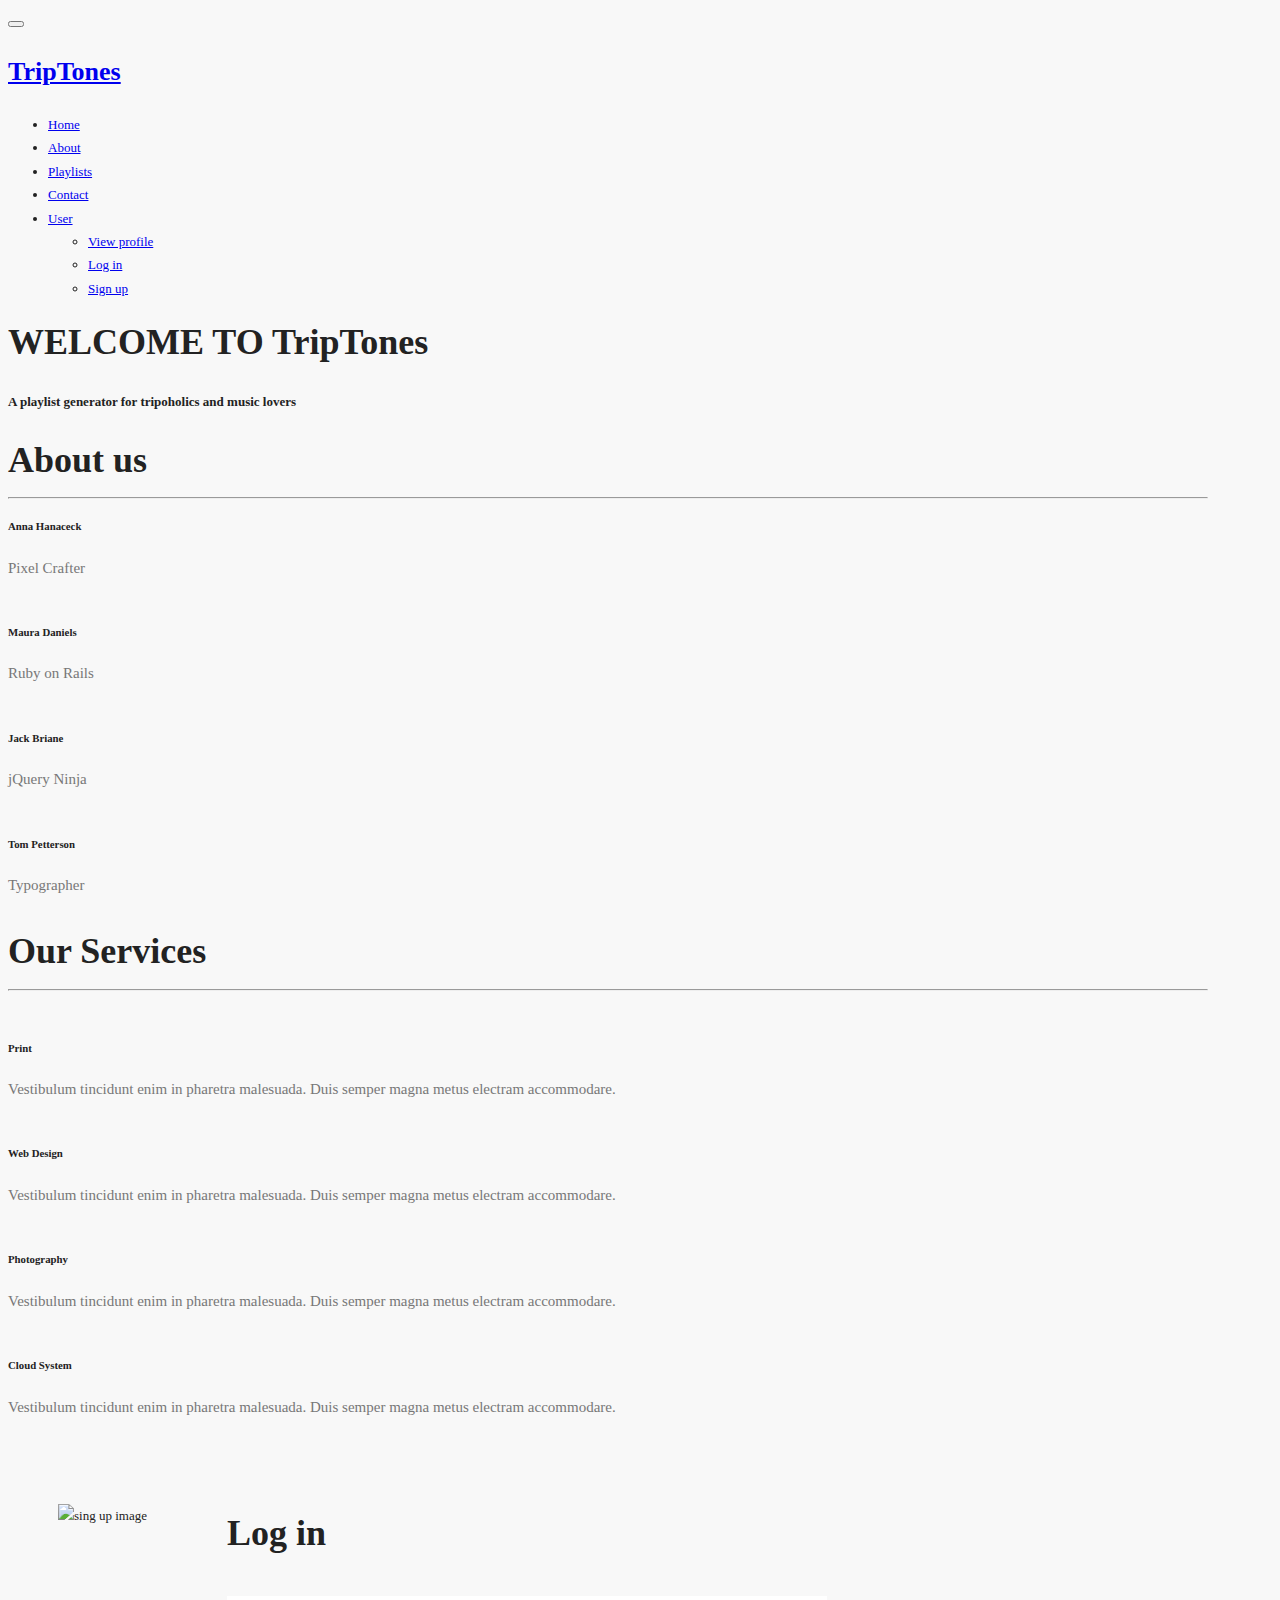
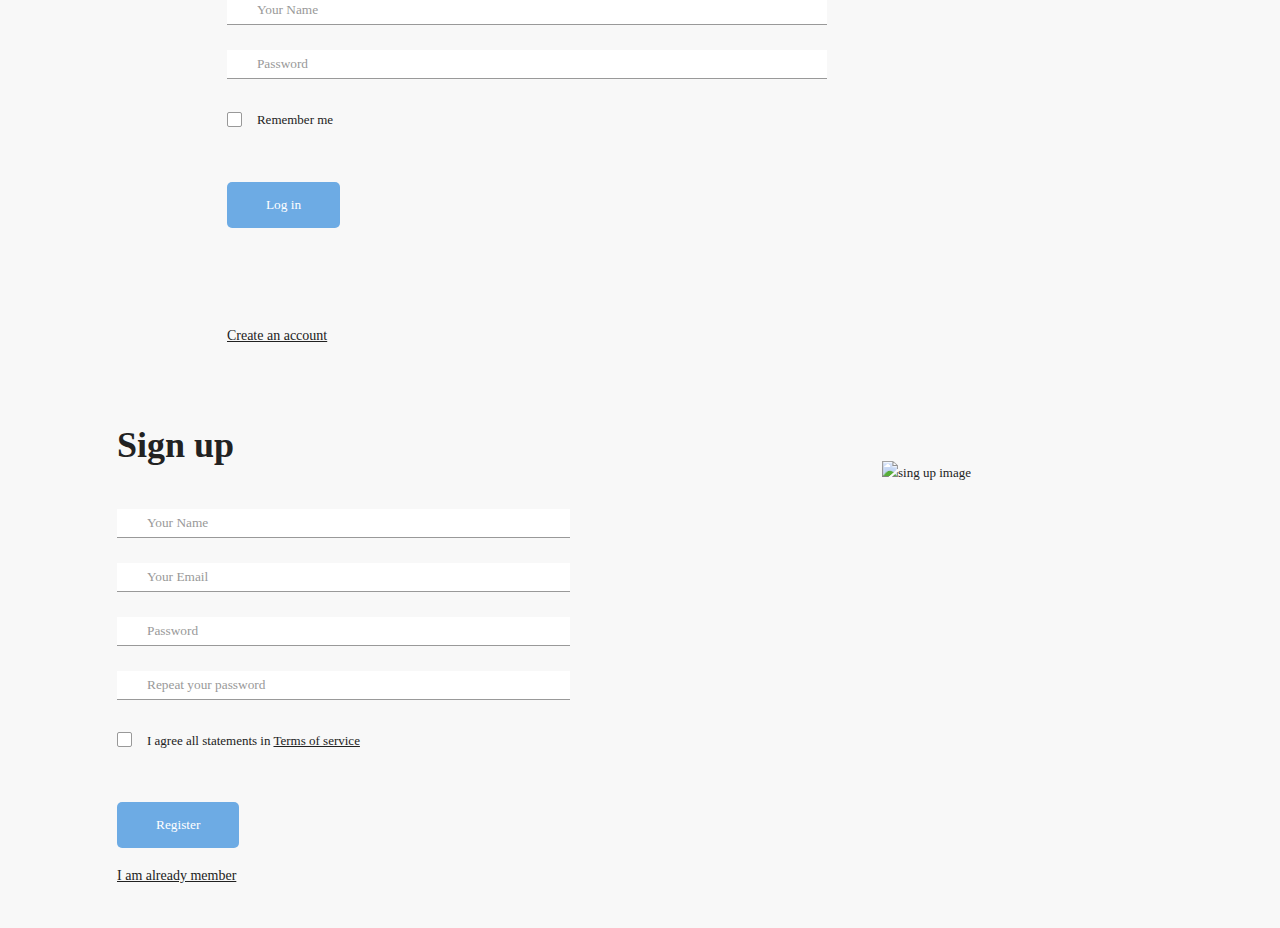
==== playlistgenerator/src/main/resources/static/index.html @ 73edf02d "Login & Sign Up front end added" ====
<!DOCTYPE html>
<html lang="en">

<head>
  <meta charset="utf-8">
  <meta name="viewport" content="width=device-width, initial-scale=1.0">
  <meta name="description" content="">
  <meta name="author" content="">

  <title>~ TripTones - the soundtrack of your trip ~</title>

  <!-- Bootstrap Core CSS -->
  <link href="css/bootstrap.min.css" rel="stylesheet" type="text/css">

  <!-- Fonts -->
  <link href="font-awesome/css/font-awesome.min.css" rel="stylesheet" type="text/css">
  <link href="css/animate.css" rel="stylesheet" />
  <!-- Squad theme CSS -->
  <link href="css/style.css" rel="stylesheet">
  <link rel="stylesheet" href="css/styleLI.css">
  <link href="color/default.css" rel="stylesheet">

  <!-- =======================================================
    Theme Name: Squadfree
    Theme URL: https://bootstrapmade.com/squadfree-free-bootstrap-template-creative/
    Author: BootstrapMade
    Author URL: https://bootstrapmade.com
  ======================================================= -->

</head>

<body id="page-top" data-spy="scroll" data-target=".navbar-custom">
  <!-- Preloader -->
  <div id="preloader">
    <div id="load"></div>
  </div>

  <nav class="navbar navbar-custom navbar-fixed-top" role="navigation">
    <div class="container">
      <div class="navbar-header page-scroll">
        <button type="button" class="navbar-toggle" data-toggle="collapse" data-target=".navbar-main-collapse">
                    <i class="fa fa-bars"></i>
                </button>
         <a class="navbar-brand" href="index.html">
          <h1>TripTones</h1>
        </a>
      </div>

      <!-- Collect the nav links, forms, and other content for toggling -->
      <div class="collapse navbar-collapse navbar-right navbar-main-collapse">
        <ul class="nav navbar-nav">
          <li class="active"><a href="#intro">Home</a></li>
          <li><a href="#about">About</a></li>
          <li><a href="#service">Playlists</a></li>
          <li><a href="#contact">Contact</a></li>
          <li class="dropdown">
            <a href="#" class="dropdown-toggle" data-toggle="dropdown">User <b class="caret"></b></a>
            <ul class="dropdown-menu">
              <li><a href="#profile">View profile</a></li>
              <li><a href="#login">Log in</a></li>
              <li><a href="#signup">Sign up</a></li>
            </ul>
          </li>
        </ul>
      </div>
      <!-- /.navbar-collapse -->
    </div>
    <!-- /.container -->
  </nav>

  <!-- Section: intro -->
  <section id="intro" class="intro">

    <div class="slogan">
      <h2>WELCOME TO <span class="text_color">TripTones</span> </h2>
      <h4>A playlist generator for tripoholics and music lovers</h4>
    </div>
    <div class="page-scroll">
      <a href="#service" class="btn btn-circle">
				<i class="fa fa-angle-double-down animated"></i>
			</a>
    </div>
  </section>
  <!-- /Section: intro -->

  <!-- Section: about -->
  <section id="about" class="home-section text-center">
    <div class="heading-about">
      <div class="container">
        <div class="row">
          <div class="col-lg-8 col-lg-offset-2">
            <div class="wow bounceInDown" data-wow-delay="0.4s">
              <div class="section-heading">
                <h2>About us</h2>
                <i class="fa fa-2x fa-angle-down"></i>

              </div>
            </div>
          </div>
        </div>
      </div>
    </div>
    <div class="container">

      <div class="row">
        <div class="col-lg-2 col-lg-offset-5">
          <hr class="marginbot-50">
        </div>
      </div>
      <div class="row">
        <div class="col-md-3">
          <div class="wow bounceInUp" data-wow-delay="0.2s">
            <div class="team boxed-grey">
              <div class="inner">
                <h5>Anna Hanaceck</h5>
                <p class="subtitle">Pixel Crafter</p>
                <div class="avatar"><img src="img/team/1.jpg" alt="" class="img-responsive img-circle" /></div>
              </div>
            </div>
          </div>
        </div>
        <div class="col-md-3">
          <div class="wow bounceInUp" data-wow-delay="0.5s">
            <div class="team boxed-grey">
              <div class="inner">
                <h5>Maura Daniels</h5>
                <p class="subtitle">Ruby on Rails</p>
                <div class="avatar"><img src="img/team/2.jpg" alt="" class="img-responsive img-circle" /></div>

              </div>
            </div>
          </div>
        </div>
        <div class="col-md-3">
          <div class="wow bounceInUp" data-wow-delay="0.8s">
            <div class="team boxed-grey">
              <div class="inner">
                <h5>Jack Briane</h5>
                <p class="subtitle">jQuery Ninja</p>
                <div class="avatar"><img src="img/team/3.jpg" alt="" class="img-responsive img-circle" /></div>

              </div>
            </div>
          </div>
        </div>
        <div class="col-md-3">
          <div class="wow bounceInUp" data-wow-delay="1s">
            <div class="team boxed-grey">
              <div class="inner">
                <h5>Tom Petterson</h5>
                <p class="subtitle">Typographer</p>
                <div class="avatar"><img src="img/team/4.jpg" alt="" class="img-responsive img-circle" /></div>

              </div>
            </div>
          </div>
        </div>
      </div>
    </div>
  </section>
  <!-- /Section: about -->


  <!-- Section: services -->
  <section id="service" class="home-section text-center bg-gray">

    <div class="heading-about">
      <div class="container">
        <div class="row">
          <div class="col-lg-8 col-lg-offset-2">
            <div class="wow bounceInDown" data-wow-delay="0.4s">
              <div class="section-heading">
                <h2>Our Services</h2>
                <i class="fa fa-2x fa-angle-down"></i>

              </div>
            </div>
          </div>
        </div>
      </div>
    </div>
    <div class="container">
      <div class="row">
        <div class="col-lg-2 col-lg-offset-5">
          <hr class="marginbot-50">
        </div>
      </div>
      <div class="row">
        <div class="col-md-3">
          <div class="wow fadeInLeft" data-wow-delay="0.2s">
            <div class="service-box">
              <div class="service-icon">
                <img src="img/icons/service-icon-1.png" alt="" />
              </div>
              <div class="service-desc">
                <h5>Print</h5>
                <p>Vestibulum tincidunt enim in pharetra malesuada. Duis semper magna metus electram accommodare.</p>
              </div>
            </div>
          </div>
        </div>
        <div class="col-md-3">
          <div class="wow fadeInUp" data-wow-delay="0.2s">
            <div class="service-box">
              <div class="service-icon">
                <img src="img/icons/service-icon-2.png" alt="" />
              </div>
              <div class="service-desc">
                <h5>Web Design</h5>
                <p>Vestibulum tincidunt enim in pharetra malesuada. Duis semper magna metus electram accommodare.</p>
              </div>
            </div>
          </div>
        </div>
        <div class="col-md-3">
          <div class="wow fadeInUp" data-wow-delay="0.2s">
            <div class="service-box">
              <div class="service-icon">
                <img src="img/icons/service-icon-3.png" alt="" />
              </div>
              <div class="service-desc">
                <h5>Photography</h5>
                <p>Vestibulum tincidunt enim in pharetra malesuada. Duis semper magna metus electram accommodare.</p>
              </div>
            </div>
          </div>
        </div>
        <div class="col-md-3">
          <div class="wow fadeInRight" data-wow-delay="0.2s">
            <div class="service-box">
              <div class="service-icon">
                <img src="img/icons/service-icon-4.png" alt="" />
              </div>
              <div class="service-desc">
                <h5>Cloud System</h5>
                <p>Vestibulum tincidunt enim in pharetra malesuada. Duis semper magna metus electram accommodare.</p>
              </div>
            </div>
          </div>
        </div>
      </div>
    </div>
  </section>
  <!-- /Section: services -->


  <!-- Login  Form -->
  <section id="login" class="login">
    <div class="container">
      <div class="signin-content">
        <div class="signin_image">
          <figure><img class="margin-image" src="img/signin_image.jpg" alt="sing up image"></figure>
        </div>

        <div class="signin-form">
          <h2 class="form-title">Log in</h2>
          <form method="POST" class="register-form" id="login-form">
            <div class="form-group">
              <label for="your_name"><i class="zmdi zmdi-account material-icons-name"></i></label>
              <input type="text" name="your_name" id="your_name" placeholder="Your Name"/>
            </div>
            <div class="form-group">
              <label for="your_pass"><i class="zmdi zmdi-lock"></i></label>
              <input type="password" name="your_pass" id="your_pass" placeholder="Password"/>
            </div>
            <div class="form-group">
              <input type="checkbox" name="remember-me" id="remember-me" class="agree-term" />
              <label for="remember-me" class="label-agree-term"><span><span></span></span>Remember me</label>
            </div>
            <div class="form-group form-button">
              <input type="submit" name="signin" id="signin" class="form-submit" value="Log in"/>
            </div>
          </form>
          <div class="social-login">
            <a href="#signup" class="signup-image-link">Create an account</a>
          </div>
        </div>
      </div>
    </div>
  </section>
  <!-- /Login form -->
  <div id="signup"></div>

  <!-- Sign up form -->
  <section class="signup">
    <div class="container">
      <div class=" signup signup-content">
        <div class="signup-form">
          <h2 class="form-title">Sign up</h2>
          <form method="POST" class="register-form" id="register-form">
            <div class="form-group">
              <label for="name"><i class="zmdi zmdi-account material-icons-name"></i></label>
              <input type="text" name="name" id="name" placeholder="Your Name"/>
            </div>
            <div class="form-group">
              <label for="email"><i class="zmdi zmdi-email"></i></label>
              <input type="email" name="email" id="email" placeholder="Your Email"/>
            </div>
            <div class="form-group">
              <label for="pass"><i class="zmdi zmdi-lock"></i></label>
              <input type="password" name="pass" id="pass" placeholder="Password"/>
            </div>
            <div class="form-group">
              <label for="re-pass"><i class="zmdi zmdi-lock-outline"></i></label>
              <input type="password" name="re_pass" id="re_pass" placeholder="Repeat your password"/>
            </div>
            <div class="form-group">
              <input type="checkbox" name="agree-term" id="agree-term" class="agree-term" />
              <label for="agree-term" class="label-agree-term"><span><span></span></span>I agree all statements in  <a href="#" class="term-service">Terms of service</a></label>
            </div>
            <div class="form-group form-button">
              <input type="submit" name="signup" id="signup" class="form-submit" value="Register"/>

              <a href="#login" class="signup-image-link">I am already member</a>
            </div>
          </form>
        </div>
        <div class="signup-image">
          <figure><img src="img/login_image.jpg" alt="sing up image"></figure>
        </div>
      </div>
    </div>
  </section>

  <footer>
    <div class="container">
      <div class="row">
        <div class="col-md-12 col-lg-12">
          <div class="wow shake" data-wow-delay="0.4s">
            <div class="page-scroll marginbot-30">
              <a href="#intro" id="totop" class="btn btn-circle">
							<i class="fa fa-angle-double-up animated"></i>
						</a>
            </div>
          </div>
          <!--<p>&copy;SquadFREE. All rights reserved.</p>-->
          <!--<div class="credits">-->
            <!--&lt;!&ndash;-->
              <!--All the links in the footer should remain intact. -->
              <!--You can delete the links only if you purchased the pro version.-->
              <!--Licensing information: https://bootstrapmade.com/license/-->
              <!--Purchase the pro version with working PHP/AJAX contact form: https://bootstrapmade.com/buy/?theme=Squadfree-->
            <!--&ndash;&gt;-->
            <!--Designed by <a href="https://bootstrapmade.com/">BootstrapMade</a>-->
          <!--</div>-->
        </div>
      </div>
    </div>
  </footer>

  <!-- Core JavaScript Files -->
  <script src="js/jquery.min.js"></script>
  <script src="js/bootstrap.min.js"></script>
  <script src="js/jquery.easing.min.js"></script>
  <script src="js/jquery.scrollTo.js"></script>
  <script src="js/wow.min.js"></script>
  <script src="js/mainLI.js"></script>
  <!-- Custom Theme JavaScript -->
  <script src="js/custom.js"></script>
  <script src="contactform/contactform.js"></script>

</body>

</html>
---- playlistgenerator/src/main/resources/static/css/styleLI.css ----
/* @extend display-flex; */
display-flex, .display-flex, .display-flex-center, .signup-content, .signin-content, .social-login, .socials {
  display: flex;
  display: -webkit-flex; }

/* @extend list-type-ulli; */
list-type-ulli, .socials {
  list-style-type: none;
  margin: 0;
  padding: 0; }

/* poppins-300 - latin */
@font-face {
  font-family: 'Poppins';
  font-style: normal;
  font-weight: 300;
  src: url("../fonts/poppins/poppins-v5-latin-300.eot");
  /* IE9 Compat Modes */
  src: local("Poppins Light"), local("Poppins-Light"), url("../fonts/poppins/poppins-v5-latin-300.eot?#iefix") format("embedded-opentype"), url("../fonts/poppins/poppins-v5-latin-300.woff2") format("woff2"), url("../fonts/poppins/poppins-v5-latin-300.woff") format("woff"), url("../fonts/poppins/poppins-v5-latin-300.ttf") format("truetype"), url("../fonts/poppins/poppins-v5-latin-300.svg#Poppins") format("svg");
  /* Legacy iOS */ }
/* poppins-300italic - latin */
@font-face {
  font-family: 'Poppins';
  font-style: italic;
  font-weight: 300;
  src: url("../fonts/poppins/poppins-v5-latin-300italic.eot");
  /* IE9 Compat Modes */
  src: local("Poppins Light Italic"), local("Poppins-LightItalic"), url("../fonts/poppins/poppins-v5-latin-300italic.eot?#iefix") format("embedded-opentype"), url("../fonts/poppins/poppins-v5-latin-300italic.woff2") format("woff2"), url("../fonts/poppins/poppins-v5-latin-300italic.woff") format("woff"), url("../fonts/poppins/poppins-v5-latin-300italic.ttf") format("truetype"), url("../fonts/poppins/poppins-v5-latin-300italic.svg#Poppins") format("svg");
  /* Legacy iOS */ }
/* poppins-regular - latin */
@font-face {
  font-family: 'Poppins';
  font-style: normal;
  font-weight: 400;
  src: url("../fonts/poppins/poppins-v5-latin-regular.eot");
  /* IE9 Compat Modes */
  src: local("Poppins Regular"), local("Poppins-Regular"), url("../fonts/poppins/poppins-v5-latin-regular.eot?#iefix") format("embedded-opentype"), url("../fonts/poppins/poppins-v5-latin-regular.woff2") format("woff2"), url("../fonts/poppins/poppins-v5-latin-regular.woff") format("woff"), url("../fonts/poppins/poppins-v5-latin-regular.ttf") format("truetype"), url("../fonts/poppins/poppins-v5-latin-regular.svg#Poppins") format("svg");
  /* Legacy iOS */ }
/* poppins-italic - latin */
@font-face {
  font-family: 'Poppins';
  font-style: italic;
  font-weight: 400;
  src: url("../fonts/poppins/poppins-v5-latin-italic.eot");
  /* IE9 Compat Modes */
  src: local("Poppins Italic"), local("Poppins-Italic"), url("../fonts/poppins/poppins-v5-latin-italic.eot?#iefix") format("embedded-opentype"), url("../fonts/poppins/poppins-v5-latin-italic.woff2") format("woff2"), url("../fonts/poppins/poppins-v5-latin-italic.woff") format("woff"), url("../fonts/poppins/poppins-v5-latin-italic.ttf") format("truetype"), url("../fonts/poppins/poppins-v5-latin-italic.svg#Poppins") format("svg");
  /* Legacy iOS */ }
/* poppins-500 - latin */
@font-face {
  font-family: 'Poppins';
  font-style: normal;
  font-weight: 500;
  src: url("../fonts/poppins/poppins-v5-latin-500.eot");
  /* IE9 Compat Modes */
  src: local("Poppins Medium"), local("Poppins-Medium"), url("../fonts/poppins/poppins-v5-latin-500.eot?#iefix") format("embedded-opentype"), url("../fonts/poppins/poppins-v5-latin-500.woff2") format("woff2"), url("../fonts/poppins/poppins-v5-latin-500.woff") format("woff"), url("../fonts/poppins/poppins-v5-latin-500.ttf") format("truetype"), url("../fonts/poppins/poppins-v5-latin-500.svg#Poppins") format("svg");
  /* Legacy iOS */ }
/* poppins-500italic - latin */
@font-face {
  font-family: 'Poppins';
  font-style: italic;
  font-weight: 500;
  src: url("../fonts/poppins/poppins-v5-latin-500italic.eot");
  /* IE9 Compat Modes */
  src: local("Poppins Medium Italic"), local("Poppins-MediumItalic"), url("../fonts/poppins/poppins-v5-latin-500italic.eot?#iefix") format("embedded-opentype"), url("../fonts/poppins/poppins-v5-latin-500italic.woff2") format("woff2"), url("../fonts/poppins/poppins-v5-latin-500italic.woff") format("woff"), url("../fonts/poppins/poppins-v5-latin-500italic.ttf") format("truetype"), url("../fonts/poppins/poppins-v5-latin-500italic.svg#Poppins") format("svg");
  /* Legacy iOS */ }
/* poppins-600 - latin */
@font-face {
  font-family: 'Poppins';
  font-style: normal;
  font-weight: 600;
  src: url("../fonts/poppins/poppins-v5-latin-600.eot");
  /* IE9 Compat Modes */
  src: local("Poppins SemiBold"), local("Poppins-SemiBold"), url("../fonts/poppins/poppins-v5-latin-600.eot?#iefix") format("embedded-opentype"), url("../fonts/poppins/poppins-v5-latin-600.woff2") format("woff2"), url("../fonts/poppins/poppins-v5-latin-600.woff") format("woff"), url("../fonts/poppins/poppins-v5-latin-600.ttf") format("truetype"), url("../fonts/poppins/poppins-v5-latin-600.svg#Poppins") format("svg");
  /* Legacy iOS */ }
/* poppins-700 - latin */
@font-face {
  font-family: 'Poppins';
  font-style: normal;
  font-weight: 700;
  src: url("../fonts/poppins/poppins-v5-latin-700.eot");
  /* IE9 Compat Modes */
  src: local("Poppins Bold"), local("Poppins-Bold"), url("../fonts/poppins/poppins-v5-latin-700.eot?#iefix") format("embedded-opentype"), url("../fonts/poppins/poppins-v5-latin-700.woff2") format("woff2"), url("../fonts/poppins/poppins-v5-latin-700.woff") format("woff"), url("../fonts/poppins/poppins-v5-latin-700.ttf") format("truetype"), url("../fonts/poppins/poppins-v5-latin-700.svg#Poppins") format("svg");
  /* Legacy iOS */ }
/* poppins-700italic - latin */
@font-face {
  font-family: 'Poppins';
  font-style: italic;
  font-weight: 700;
  src: url("../fonts/poppins/poppins-v5-latin-700italic.eot");
  /* IE9 Compat Modes */
  src: local("Poppins Bold Italic"), local("Poppins-BoldItalic"), url("../fonts/poppins/poppins-v5-latin-700italic.eot?#iefix") format("embedded-opentype"), url("../fonts/poppins/poppins-v5-latin-700italic.woff2") format("woff2"), url("../fonts/poppins/poppins-v5-latin-700italic.woff") format("woff"), url("../fonts/poppins/poppins-v5-latin-700italic.ttf") format("truetype"), url("../fonts/poppins/poppins-v5-latin-700italic.svg#Poppins") format("svg");
  /* Legacy iOS */ }
/* poppins-800 - latin */
@font-face {
  font-family: 'Poppins';
  font-style: normal;
  font-weight: 800;
  src: url("../fonts/poppins/poppins-v5-latin-800.eot");
  /* IE9 Compat Modes */
  src: local("Poppins ExtraBold"), local("Poppins-ExtraBold"), url("../fonts/poppins/poppins-v5-latin-800.eot?#iefix") format("embedded-opentype"), url("../fonts/poppins/poppins-v5-latin-800.woff2") format("woff2"), url("../fonts/poppins/poppins-v5-latin-800.woff") format("woff"), url("../fonts/poppins/poppins-v5-latin-800.ttf") format("truetype"), url("../fonts/poppins/poppins-v5-latin-800.svg#Poppins") format("svg");
  /* Legacy iOS */ }
/* poppins-800italic - latin */
@font-face {
  font-family: 'Poppins';
  font-style: italic;
  font-weight: 800;
  src: url("../fonts/poppins/poppins-v5-latin-800italic.eot");
  /* IE9 Compat Modes */
  src: local("Poppins ExtraBold Italic"), local("Poppins-ExtraBoldItalic"), url("../fonts/poppins/poppins-v5-latin-800italic.eot?#iefix") format("embedded-opentype"), url("../fonts/poppins/poppins-v5-latin-800italic.woff2") format("woff2"), url("../fonts/poppins/poppins-v5-latin-800italic.woff") format("woff"), url("../fonts/poppins/poppins-v5-latin-800italic.ttf") format("truetype"), url("../fonts/poppins/poppins-v5-latin-800italic.svg#Poppins") format("svg");
  /* Legacy iOS */ }
/* poppins-900 - latin */
@font-face {
  font-family: 'Poppins';
  font-style: normal;
  font-weight: 900;
  src: url("../fonts/poppins/poppins-v5-latin-900.eot");
  /* IE9 Compat Modes */
  src: local("Poppins Black"), local("Poppins-Black"), url("../fonts/poppins/poppins-v5-latin-900.eot?#iefix") format("embedded-opentype"), url("../fonts/poppins/poppins-v5-latin-900.woff2") format("woff2"), url("../fonts/poppins/poppins-v5-latin-900.woff") format("woff"), url("../fonts/poppins/poppins-v5-latin-900.ttf") format("truetype"), url("../fonts/poppins/poppins-v5-latin-900.svg#Poppins") format("svg");
  /* Legacy iOS */ }
a:focus, a:active {
  text-decoration: none;
  outline: none;
  transition: all 300ms ease 0s;
  -moz-transition: all 300ms ease 0s;
  -webkit-transition: all 300ms ease 0s;
  -o-transition: all 300ms ease 0s;
  -ms-transition: all 300ms ease 0s; }

input, select, textarea {
  outline: none;
  appearance: unset !important;
  -moz-appearance: unset !important;
  -webkit-appearance: unset !important;
  -o-appearance: unset !important;
  -ms-appearance: unset !important; }

input::-webkit-outer-spin-button, input::-webkit-inner-spin-button {
  appearance: none !important;
  -moz-appearance: none !important;
  -webkit-appearance: none !important;
  -o-appearance: none !important;
  -ms-appearance: none !important;
  margin: 0; }

input:focus, select:focus, textarea:focus {
  outline: none;
  box-shadow: none !important;
  -moz-box-shadow: none !important;
  -webkit-box-shadow: none !important;
  -o-box-shadow: none !important;
  -ms-box-shadow: none !important; }

input[type=checkbox] {
  appearance: checkbox !important;
  -moz-appearance: checkbox !important;
  -webkit-appearance: checkbox !important;
  -o-appearance: checkbox !important;
  -ms-appearance: checkbox !important; }

input[type=radio] {
  appearance: radio !important;
  -moz-appearance: radio !important;
  -webkit-appearance: radio !important;
  -o-appearance: radio !important;
  -ms-appearance: radio !important; }

img {
  max-width: 100%;
  height: auto; }

figure {
  margin: 0; }

p {
  margin-bottom: 0px;
  font-size: 15px;
  color: #777; }

h2 {
  line-height: 1.66;
  margin: 0;
  padding: 0;
  font-weight: bold;
  color: #222;
  font-family: Poppins;
  font-size: 36px; }

.main {
  background: #f8f8f8;
  padding: 150px 0; }

.clear {
  clear: both; }

body {
  font-size: 13px;
  line-height: 1.8;
  color: #222;
  background: #f8f8f8;
  font-weight: 400;
  font-family: Poppins; }

/*.container {*/
  /*width: 900px;*/
  /*background: #fff;*/
  /*margin: 0 auto;*/
  /*box-shadow: 0px 15px 16.83px 0.17px rgba(0, 0, 0, 0.05);*/
  /*-moz-box-shadow: 0px 15px 16.83px 0.17px rgba(0, 0, 0, 0.05);*/
  /*-webkit-box-shadow: 0px 15px 16.83px 0.17px rgba(0, 0, 0, 0.05);*/
  /*-o-box-shadow: 0px 15px 16.83px 0.17px rgba(0, 0, 0, 0.05);*/
  /*-ms-box-shadow: 0px 15px 16.83px 0.17px rgba(0, 0, 0, 0.05);*/
  /*border-radius: 20px;*/
  /*-moz-border-radius: 20px;*/
  /*-webkit-border-radius: 20px;*/
  /*-o-border-radius: 20px;*/
  /*-ms-border-radius: 20px; }*/

.display-flex {
  justify-content: space-between;
  -moz-justify-content: space-between;
  -webkit-justify-content: space-between;
  -o-justify-content: space-between;
  -ms-justify-content: space-between;
  align-items: center;
  -moz-align-items: center;
  -webkit-align-items: center;
  -o-align-items: center;
  -ms-align-items: center; }

.display-flex-center {
  justify-content: center;
  -moz-justify-content: center;
  -webkit-justify-content: center;
  -o-justify-content: center;
  -ms-justify-content: center;
  align-items: center;
  -moz-align-items: center;
  -webkit-align-items: center;
  -o-align-items: center;
  -ms-align-items: center; }

.position-center {
  position: absolute;
  top: 50%;
  left: 50%;
  transform: translate(-50%, -50%);
  -moz-transform: translate(-50%, -50%);
  -webkit-transform: translate(-50%, -50%);
  -o-transform: translate(-50%, -50%);
  -ms-transform: translate(-50%, -50%); }

.signup {
  margin-top: 25px;
  margin-bottom: 10px; }

.signup-content {
  padding: 30px 0; }

.signup-form, .signup-image, .signin-form, .signin-image {
  width: 50%;
  overflow: hidden;}
.signup-image {
  margin: 0 55px; }
.margin-image {
  margin-left: 50px;
}

.form-title {
  margin-bottom: 33px; }

.signup-image {
  margin-top: 45px; }

figure {
  margin-bottom: 50px;
  text-align: center; }

.form-submit {
  display: inline-block;
  background: #6dabe4;
  color: #fff;
  border-bottom: none;
  width: auto;
  padding: 15px 39px;
  border-radius: 5px;
  -moz-border-radius: 5px;
  -webkit-border-radius: 5px;
  -o-border-radius: 5px;
  -ms-border-radius: 5px;
  margin-top: 25px;
  cursor: pointer; }
  .form-submit:hover {
    background: #4292dc; }

#login {
  margin-top: 16px;
  margin-bottom: 16px;
}

.signup-image-link {
  font-size: 14px;
  color: #222;
  display: block;
  text-align: left;
  margin-top: 15px;}

.term-service {
  font-size: 13px;
  color: #222; }

.signup-form {
  margin-left: 75px;
  margin-right: 75px;
  padding-left: 34px; }

.register-form {
  width: 100%; }

.form-group {
  position: relative;
  margin-bottom: 25px;
  overflow: hidden; }
  .form-group:last-child {
    margin-bottom: 0px; }

input {
  width: 100%;
  display: block;
  border: none;
  border-bottom: 1px solid #999;
  padding: 6px 30px;
  font-family: Poppins;
  box-sizing: border-box; }
  input::-webkit-input-placeholder {
    color: #999; }
  input::-moz-placeholder {
    color: #999; }
  input:-ms-input-placeholder {
    color: #999; }
  input:-moz-placeholder {
    color: #999; }
  input:focus {
    border-bottom: 1px solid #222; }
    input:focus::-webkit-input-placeholder {
      color: #222; }
    input:focus::-moz-placeholder {
      color: #222; }
    input:focus:-ms-input-placeholder {
      color: #222; }
    input:focus:-moz-placeholder {
      color: #222; }

input[type=checkbox]:not(old) {
  width: 2em;
  margin: 0;
  padding: 0;
  font-size: 1em;
  display: none; }

input[type=checkbox]:not(old) + label {
  display: inline-block;
  line-height: 1.5em;
  margin-top: 6px; }

input[type=checkbox]:not(old) + label > span {
  display: inline-block;
  width: 13px;
  height: 13px;
  margin-right: 15px;
  margin-bottom: 3px;
  border: 1px solid #999;
  border-radius: 2px;
  -moz-border-radius: 2px;
  -webkit-border-radius: 2px;
  -o-border-radius: 2px;
  -ms-border-radius: 2px;
  background: white;
  background-image: -moz-linear-gradient(white, white);
  background-image: -ms-linear-gradient(white, white);
  background-image: -o-linear-gradient(white, white);
  background-image: -webkit-linear-gradient(white, white);
  background-image: linear-gradient(white, white);
  vertical-align: bottom; }

input[type=checkbox]:not(old):checked + label > span {
  background-image: -moz-linear-gradient(white, white);
  background-image: -ms-linear-gradient(white, white);
  background-image: -o-linear-gradient(white, white);
  background-image: -webkit-linear-gradient(white, white);
  background-image: linear-gradient(white, white); }

input[type=checkbox]:not(old):checked + label > span:before {
  content: '\f26b';
  display: block;
  color: #222;
  font-size: 11px;
  line-height: 1.2;
  text-align: center;
  font-family: 'Material-Design-Iconic-Font';
  font-weight: bold; }

.agree-term {
  display: inline-block;
  width: auto; }

label {
  position: absolute;
  left: 0;
  top: 50%;
  transform: translateY(-50%);
  -moz-transform: translateY(-50%);
  -webkit-transform: translateY(-50%);
  -o-transform: translateY(-50%);
  -ms-transform: translateY(-50%);
  color: #222; }

.label-has-error {
  top: 22%; }

label.error {
  position: relative;
  background: url("../images/unchecked.gif") no-repeat;
  background-position-y: 3px;
  padding-left: 20px;
  display: block;
  margin-top: 20px; }

label.valid {
  display: block;
  position: absolute;
  right: 0;
  left: auto;
  margin-top: -6px;
  width: 20px;
  height: 20px;
  background: transparent; }
  label.valid:after {
    font-family: 'Material-Design-Iconic-Font';
    content: '\f269';
    width: 100%;
    height: 100%;
    position: absolute;
    /* right: 0; */
    font-size: 16px;
    color: green; }

.label-agree-term {
  position: relative;
  top: 0%;
  transform: translateY(0);
  -moz-transform: translateY(0);
  -webkit-transform: translateY(0);
  -o-transform: translateY(0);
  -ms-transform: translateY(0); }

.material-icons-name {
  font-size: 18px; }

.signin-content {
  padding-top: 67px;
  padding-bottom: 13px; }

.social-login {
  align-items: center;
  -moz-align-items: center;
  -webkit-align-items: center;
  -o-align-items: center;
  -ms-align-items: center;
  margin-top: 80px; }

.social-label {
  display: inline-block;
  margin-right: 15px; }

.socials li {
  padding: 5px; }
  .socials li:last-child {
    margin-right: 0px; }
  .socials li a {
    text-decoration: none; }
    .socials li a i {
      width: 30px;
      height: 30px;
      color: #fff;
      font-size: 14px;
      border-radius: 5px;
      -moz-border-radius: 5px;
      -webkit-border-radius: 5px;
      -o-border-radius: 5px;
      -ms-border-radius: 5px;
      transform: translateZ(0);
      -moz-transform: translateZ(0);
      -webkit-transform: translateZ(0);
      -o-transform: translateZ(0);
      -ms-transform: translateZ(0);
      -webkit-transition-duration: 0.3s;
      transition-duration: 0.3s;
      -webkit-transition-property: transform;
      transition-property: transform;
      -webkit-transition-timing-function: ease-out;
      transition-timing-function: ease-out; }
  .socials li:hover a i {
    -webkit-transform: scale(1.3) translateZ(0);
    transform: scale(1.3) translateZ(0); }

.zmdi-facebook {
  background: #3b5998; }

.zmdi-twitter {
  background: #1da0f2; }

.zmdi-google {
  background: #e72734; }

.signin-form {
  margin-right: 90px;
  margin-left: 80px; }

.signin-image {
  margin-left: 110px;
  margin-right: 20px;
  margin-top: 10px; }

@media screen and (max-width: 1200px) {
  .container {
    width: calc( 100% - 30px);
    max-width: 100%; } }
@media screen and (min-width: 1024px) {
  .container {
    max-width: 1200px; } }
@media screen and (max-width: 768px) {
  .signup-content, .signin-content {
    flex-direction: column;
    -moz-flex-direction: column;
    -webkit-flex-direction: column;
    -o-flex-direction: column;
    -ms-flex-direction: column;
    justify-content: center;
    -moz-justify-content: center;
    -webkit-justify-content: center;
    -o-justify-content: center;
    -ms-justify-content: center; }

  .signup-form {
    margin-left: 0px;
    margin-right: 0px;
    padding-left: 0px;
    /* box-sizing: border-box; */
    padding: 0 30px; }

  .signin-image {
    margin-left: 0px;
    margin-right: 0px;
    margin-top: 50px;
    order: 2;
    -moz-order: 2;
    -webkit-order: 2;
    -o-order: 2;
    -ms-order: 2; }

  .signup-form, .signup-image, .signin-form, .signin-image {
    width: auto; }

  .social-login {
    justify-content: center;
    -moz-justify-content: center;
    -webkit-justify-content: center;
    -o-justify-content: center;
    -ms-justify-content: center; }

  .form-button {
    text-align: center; }

  .signin-form {
    order: 1;
    -moz-order: 1;
    -webkit-order: 1;
    -o-order: 1;
    -ms-order: 1;
    margin-right: 0px;
    margin-left: 0px;
    padding: 0 30px; }

  .form-title {
    text-align: center; } }
@media screen and (max-width: 400px) {
  .social-login {
    flex-direction: column;
    -moz-flex-direction: column;
    -webkit-flex-direction: column;
    -o-flex-direction: column;
    -ms-flex-direction: column; }

  .social-label {
    margin-right: 0px;
    margin-bottom: 10px; } }

/*# sourceMappingURL=style.css.map */
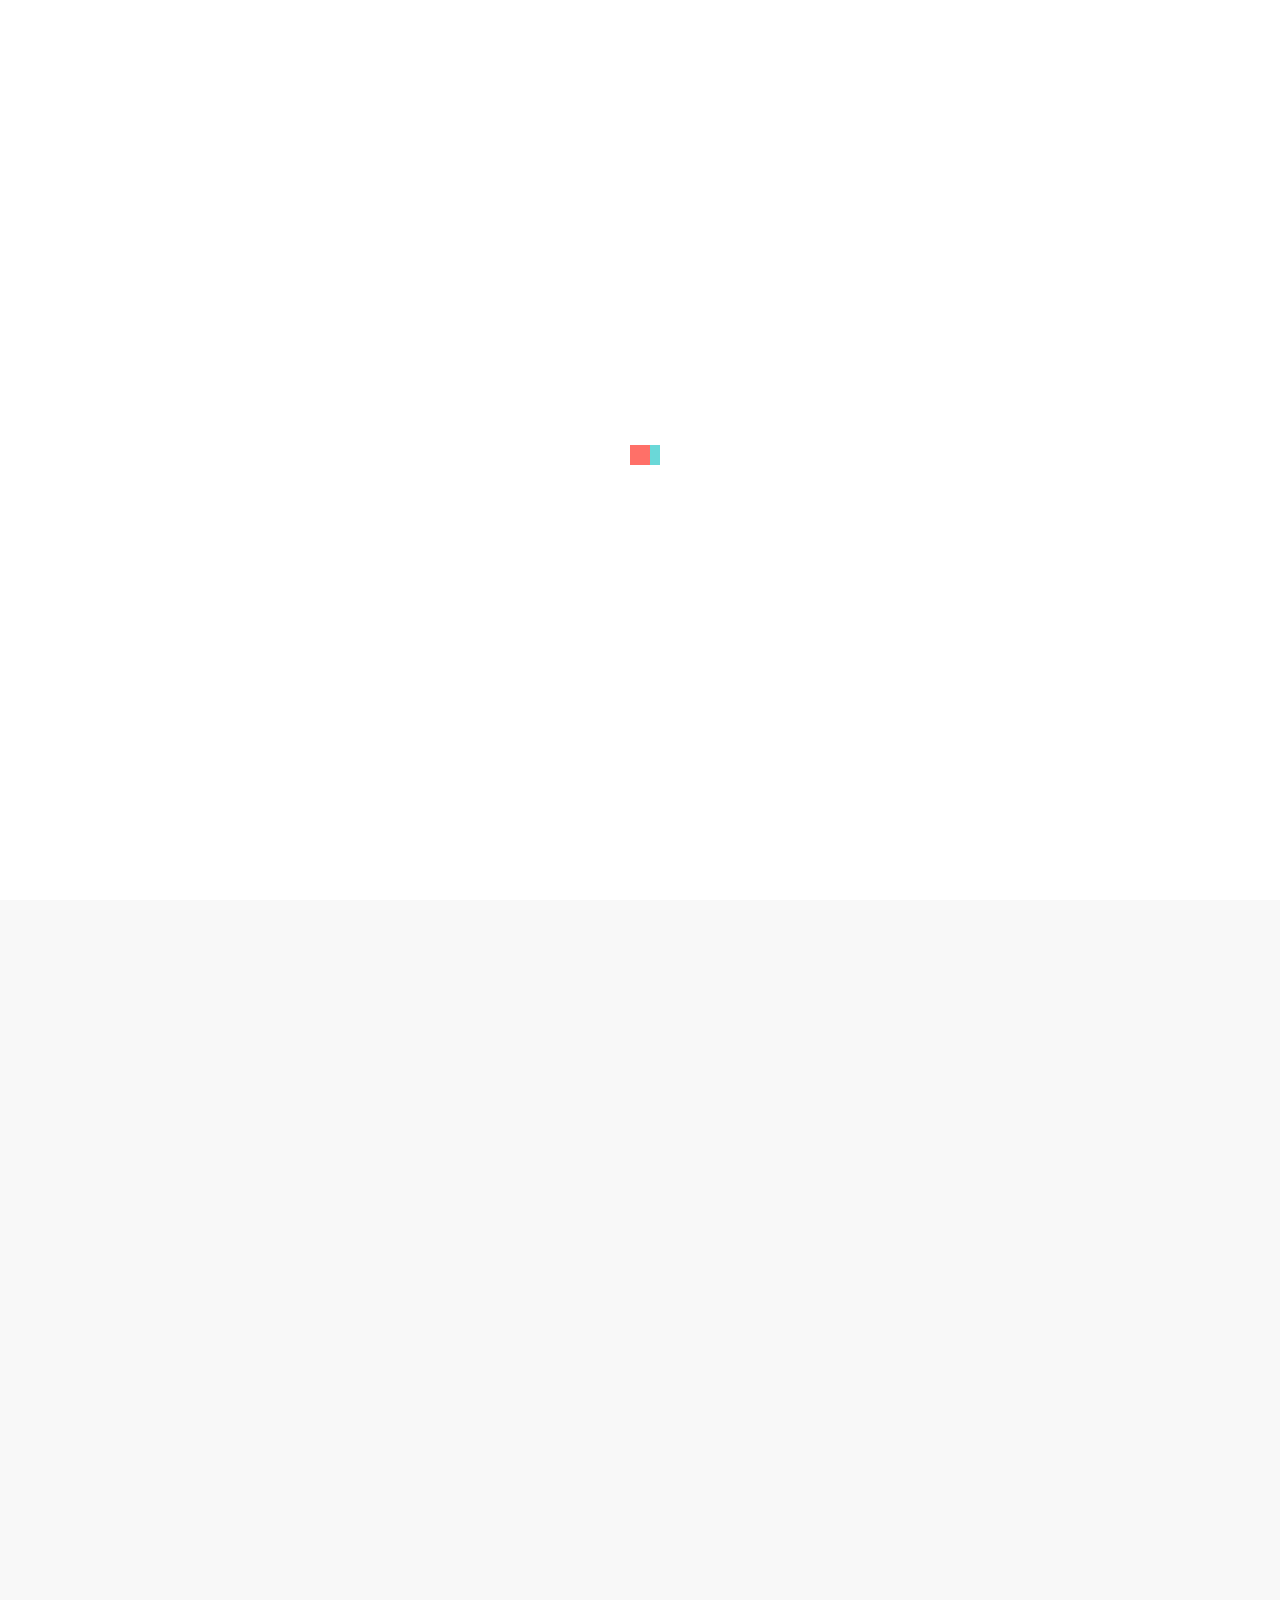
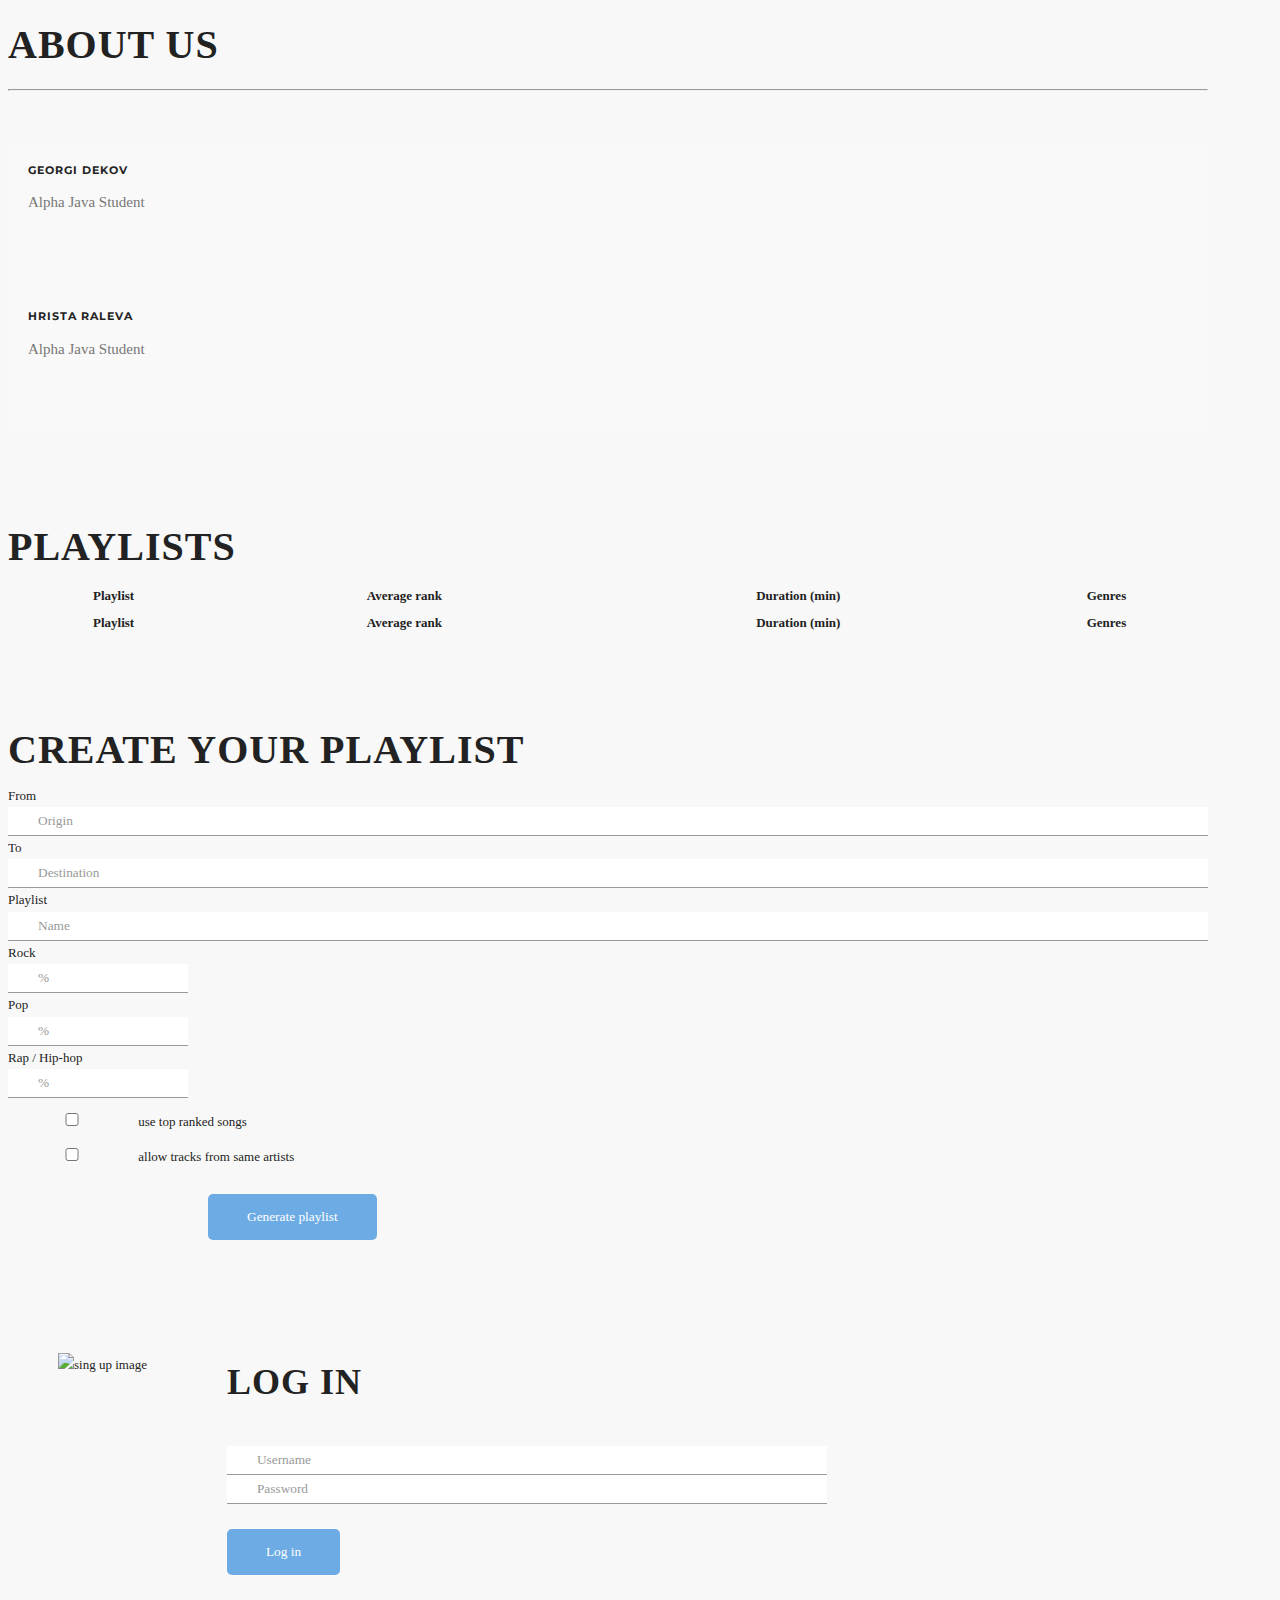
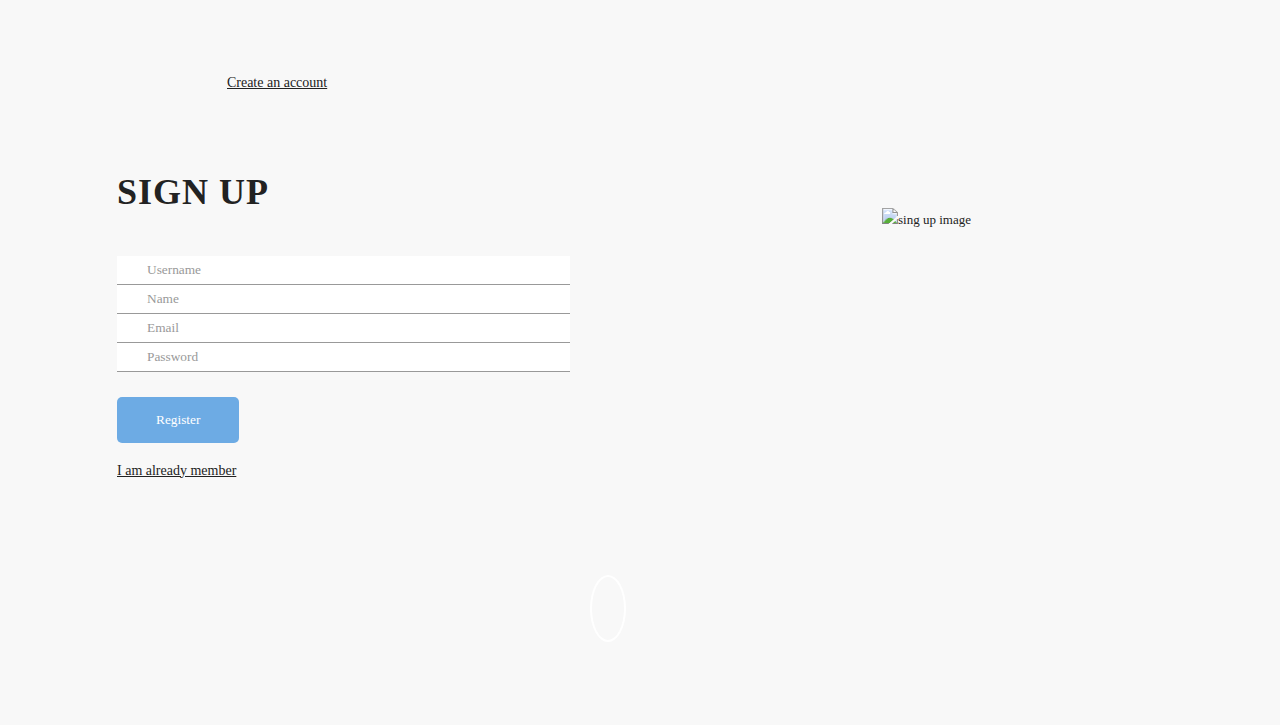
==== commit 0b5de942: "sign up front end working + create playlist panel fixed" ====
--- a/playlistgenerator/src/main/resources/static/index.html
+++ b/playlistgenerator/src/main/resources/static/index.html
@@ -8,6 +8,8 @@
   <meta name="author" content="">
 
   <title>~ TripTones - the soundtrack of your trip ~</title>
+
+
 
   <!-- Bootstrap Core CSS -->
   <link href="css/bootstrap.min.css" rel="stylesheet" type="text/css">
@@ -20,13 +22,6 @@
   <link rel="stylesheet" href="css/styleLI.css">
   <link href="color/default.css" rel="stylesheet">
 
-  <!-- =======================================================
-    Theme Name: Squadfree
-    Theme URL: https://bootstrapmade.com/squadfree-free-bootstrap-template-creative/
-    Author: BootstrapMade
-    Author URL: https://bootstrapmade.com
-  ======================================================= -->
-
 </head>
 
 <body id="page-top" data-spy="scroll" data-target=".navbar-custom">
@@ -51,14 +46,15 @@
         <ul class="nav navbar-nav">
           <li class="active"><a href="#intro">Home</a></li>
           <li><a href="#about">About</a></li>
-          <li><a href="#service">Playlists</a></li>
-          <li><a href="#contact">Contact</a></li>
+          <li><a href="#playlists">Playlists</a></li>
+          <li><a href="#createPlaylist">Create playlist</a></li>
           <li class="dropdown">
-            <a href="#" class="dropdown-toggle" data-toggle="dropdown">User <b class="caret"></b></a>
+            <a href="#" id="user-dropdown-toggle" class="dropdown-toggle" data-toggle="dropdown">User <b class="caret"></b></a>
             <ul class="dropdown-menu">
               <li><a href="#profile">View profile</a></li>
-              <li><a href="#login">Log in</a></li>
-              <li><a href="#signup">Sign up</a></li>
+              <li><a href="#login" id="login-nav">Log in</a></li>
+              <li><a href="#signup" id="signup-nav">Sign up</a></li>
+              <li><a href="#login" id="logout-nav">Log out</a></li>
             </ul>
           </li>
         </ul>
@@ -76,7 +72,7 @@
       <h4>A playlist generator for tripoholics and music lovers</h4>
     </div>
     <div class="page-scroll">
-      <a href="#service" class="btn btn-circle">
+      <a href="#playlists" class="btn btn-circle">
 				<i class="fa fa-angle-double-down animated"></i>
 			</a>
     </div>
@@ -107,25 +103,16 @@
           <hr class="marginbot-50">
         </div>
       </div>
+      <div class="col-md-3">
+      </div>
       <div class="row">
-        <div class="col-md-3">
-          <div class="wow bounceInUp" data-wow-delay="0.2s">
-            <div class="team boxed-grey">
-              <div class="inner">
-                <h5>Anna Hanaceck</h5>
-                <p class="subtitle">Pixel Crafter</p>
-                <div class="avatar"><img src="img/team/1.jpg" alt="" class="img-responsive img-circle" /></div>
-              </div>
-            </div>
-          </div>
-        </div>
         <div class="col-md-3">
           <div class="wow bounceInUp" data-wow-delay="0.5s">
             <div class="team boxed-grey">
               <div class="inner">
-                <h5>Maura Daniels</h5>
-                <p class="subtitle">Ruby on Rails</p>
-                <div class="avatar"><img src="img/team/2.jpg" alt="" class="img-responsive img-circle" /></div>
+                <h5>Georgi Dekov</h5>
+                <p class="subtitle">Alpha Java Student</p>
+                <div class="avatar"><img src="img/georgi.jpg" alt="" class="img-responsive img-circle" /></div>
 
               </div>
             </div>
@@ -135,25 +122,15 @@
           <div class="wow bounceInUp" data-wow-delay="0.8s">
             <div class="team boxed-grey">
               <div class="inner">
-                <h5>Jack Briane</h5>
-                <p class="subtitle">jQuery Ninja</p>
-                <div class="avatar"><img src="img/team/3.jpg" alt="" class="img-responsive img-circle" /></div>
+                <h5>Hrista Raleva</h5>
+                <p class="subtitle">Alpha Java Student</p>
+                <div class="avatar"><img src="img/hrista.jpg" alt="" class="img-responsive img-circle" /></div>
 
               </div>
             </div>
           </div>
         </div>
         <div class="col-md-3">
-          <div class="wow bounceInUp" data-wow-delay="1s">
-            <div class="team boxed-grey">
-              <div class="inner">
-                <h5>Tom Petterson</h5>
-                <p class="subtitle">Typographer</p>
-                <div class="avatar"><img src="img/team/4.jpg" alt="" class="img-responsive img-circle" /></div>
-
-              </div>
-            </div>
-          </div>
         </div>
       </div>
     </div>
@@ -161,8 +138,8 @@
   <!-- /Section: about -->
 
 
-  <!-- Section: services -->
-  <section id="service" class="home-section text-center bg-gray">
+  <!-- Section: playlists -->
+  <section id="playlists" class="home-section text-center bg-gray">
 
     <div class="heading-about">
       <div class="container">
@@ -170,79 +147,114 @@
           <div class="col-lg-8 col-lg-offset-2">
             <div class="wow bounceInDown" data-wow-delay="0.4s">
               <div class="section-heading">
-                <h2>Our Services</h2>
+                <h2>Playlists</h2>
                 <i class="fa fa-2x fa-angle-down"></i>
-
-              </div>
-            </div>
-          </div>
-        </div>
-      </div>
-    </div>
-    <div class="container">
-      <div class="row">
-        <div class="col-lg-2 col-lg-offset-5">
-          <hr class="marginbot-50">
-        </div>
-      </div>
-      <div class="row">
-        <div class="col-md-3">
-          <div class="wow fadeInLeft" data-wow-delay="0.2s">
-            <div class="service-box">
-              <div class="service-icon">
-                <img src="img/icons/service-icon-1.png" alt="" />
-              </div>
-              <div class="service-desc">
-                <h5>Print</h5>
-                <p>Vestibulum tincidunt enim in pharetra malesuada. Duis semper magna metus electram accommodare.</p>
-              </div>
-            </div>
-          </div>
-        </div>
-        <div class="col-md-3">
-          <div class="wow fadeInUp" data-wow-delay="0.2s">
-            <div class="service-box">
-              <div class="service-icon">
-                <img src="img/icons/service-icon-2.png" alt="" />
-              </div>
-              <div class="service-desc">
-                <h5>Web Design</h5>
-                <p>Vestibulum tincidunt enim in pharetra malesuada. Duis semper magna metus electram accommodare.</p>
-              </div>
-            </div>
-          </div>
-        </div>
-        <div class="col-md-3">
-          <div class="wow fadeInUp" data-wow-delay="0.2s">
-            <div class="service-box">
-              <div class="service-icon">
-                <img src="img/icons/service-icon-3.png" alt="" />
-              </div>
-              <div class="service-desc">
-                <h5>Photography</h5>
-                <p>Vestibulum tincidunt enim in pharetra malesuada. Duis semper magna metus electram accommodare.</p>
-              </div>
-            </div>
-          </div>
-        </div>
-        <div class="col-md-3">
-          <div class="wow fadeInRight" data-wow-delay="0.2s">
-            <div class="service-box">
-              <div class="service-icon">
-                <img src="img/icons/service-icon-4.png" alt="" />
-              </div>
-              <div class="service-desc">
-                <h5>Cloud System</h5>
-                <p>Vestibulum tincidunt enim in pharetra malesuada. Duis semper magna metus electram accommodare.</p>
-              </div>
-            </div>
-          </div>
-        </div>
-      </div>
-    </div>
-  </section>
-  <!-- /Section: services -->
-
+                <div>
+                  <table id="playlistTable" class="beersTable display responsive nowrap" style="width: 100%">
+                    <thead>
+                    <tr align="center">
+                      <th>Playlist</th>
+                      <th>Average rank</th>
+                      <th>Duration (min)</th>
+                      <th>Genres</th>
+                    </tr>
+                    </thead>
+                    <tfoot>
+                    <tr align="center">
+                      <th>Playlist</th>
+                      <th>Average rank</th>
+                      <th>Duration (min)</th>
+                      <th>Genres</th>
+                    </tr>
+                    </tfoot>
+                  </table>
+                </div>
+
+              </div>
+            </div>
+          </div>
+        </div>
+      </div>
+    </div>
+
+  </section>
+  <!-- /Section: playlists -->
+
+  <!-- Section: createPlaylist -->
+  <section id="createPlaylist" class="home-section text-center bg-gray">
+
+    <div class="heading-about">
+      <div class="container">
+        <div class="row">
+          <div class="col-lg-8 col-lg-offset-2">
+            <div class="wow bounceInDown" data-wow-delay="0.4s">
+              <div class="section-heading">
+                <h2>Create your playlist</h2>
+                <i class="fa fa-2x fa-angle-down"></i>
+
+                <form onsubmit="return validateForm()">
+
+                  <div class="form-group row">
+                    <label for="inputOrigin" class="col-sm-2 col-form-label">From</label>
+                    <div class="col-sm-10">
+                      <input class="form-control" id="inputOrigin" placeholder="Origin">
+                    </div>
+                  </div>
+                  <div class="form-group row">
+                    <label for="inputDestination" class="col-sm-2 col-form-label">To</label>
+                    <div class="col-sm-10">
+                      <input class="form-control" id="inputDestination" placeholder="Destination">
+                    </div>
+                  </div>
+                  <div class="form-group row">
+                    <label for="inputPlaylistName" class="col-sm-2 col-form-label">Playlist</label>
+                    <div class="col-sm-10">
+                      <input class="form-control" id="inputPlaylistName" placeholder="Name">
+                    </div>
+                  </div>
+                  <div>
+                    <div class="form-group row">
+                      <label for="inputGenreRock" class="col-sm-2 col-form-label">Rock</label>
+                      <div class="col-sm-10">
+                        <input class="form-control percentage" id="inputGenreRock" placeholder="%" maxlength='2'>
+                      </div>
+                    </div>
+                    <div class="form-group row">
+                      <label for="inputGenrePop" class="col-sm-2 col-form-label">Pop</label>
+                      <div class="col-sm-10">
+                        <input class="form-control percentage" id="inputGenrePop" placeholder="%" maxlength='2'>
+                      </div>
+                    </div>
+                    <div class="form-group row">
+                      <label for="inputGenreRap" class="col-sm-2 col-form-label">Rap / Hip-hop</label>
+                      <div class="col-sm-10">
+                        <input class="form-control percentage" id="inputGenreRap" placeholder="%" maxlength='2'>
+                      </div>
+                    </div>
+                  </div>
+                  <div style="align-items: start" class="form-group row">
+                    <input class="checkboxx" type="checkbox" name="topRanked" value="topRanked"> use top ranked songs<br>
+                    <input class="checkboxx" type="checkbox" name="sameArtists" value="sameArtists"> allow tracks from same artists<br>
+                  </div>
+                  <div style="align-items: start" class="form-group row">
+                    <div style="width:800px; margin:0 auto;">
+                      <div class="form-group form-button">
+                        <input type="submit" name="generatePlaylist" id="generatePlaylist" class="form-submit" value="Generate playlist"/>
+                      </div>
+                    </div>
+                  </div>
+                </form>
+                <div>
+                </div>
+              </div>
+            </div>
+          </div>
+        </div>
+      </div>
+    </div>
+
+  </section>
+  <!-- /Section: createPlaylist -->
 
   <!-- Login  Form -->
   <section id="login" class="login">
@@ -254,18 +266,14 @@
 
         <div class="signin-form">
           <h2 class="form-title">Log in</h2>
-          <form method="POST" class="register-form" id="login-form">
+          <form class="register-form" id="login-form">
             <div class="form-group">
               <label for="your_name"><i class="zmdi zmdi-account material-icons-name"></i></label>
-              <input type="text" name="your_name" id="your_name" placeholder="Your Name"/>
+              <input type="text" name="your_name" id="your_name" placeholder="Username"/>
             </div>
             <div class="form-group">
               <label for="your_pass"><i class="zmdi zmdi-lock"></i></label>
               <input type="password" name="your_pass" id="your_pass" placeholder="Password"/>
-            </div>
-            <div class="form-group">
-              <input type="checkbox" name="remember-me" id="remember-me" class="agree-term" />
-              <label for="remember-me" class="label-agree-term"><span><span></span></span>Remember me</label>
             </div>
             <div class="form-group form-button">
               <input type="submit" name="signin" id="signin" class="form-submit" value="Log in"/>
@@ -279,35 +287,34 @@
     </div>
   </section>
   <!-- /Login form -->
-  <div id="signup"></div>
 
   <!-- Sign up form -->
-  <section class="signup">
+  <section id="signup" class="signup">
     <div class="container">
       <div class=" signup signup-content">
         <div class="signup-form">
           <h2 class="form-title">Sign up</h2>
           <form method="POST" class="register-form" id="register-form">
             <div class="form-group">
+              <label for="username"><i class="zmdi zmdi-account material-icons-name"></i></label>
+              <input type="text" name="username" id="username" placeholder="Username"/>
+            </div>
+            <div class="form-group">
               <label for="name"><i class="zmdi zmdi-account material-icons-name"></i></label>
-              <input type="text" name="name" id="name" placeholder="Your Name"/>
+              <input type="text" name="name" id="name" placeholder="Name"/>
             </div>
             <div class="form-group">
               <label for="email"><i class="zmdi zmdi-email"></i></label>
-              <input type="email" name="email" id="email" placeholder="Your Email"/>
+              <input type="text" name="email" id="email" placeholder="Email"/>
             </div>
             <div class="form-group">
               <label for="pass"><i class="zmdi zmdi-lock"></i></label>
               <input type="password" name="pass" id="pass" placeholder="Password"/>
             </div>
-            <div class="form-group">
-              <label for="re-pass"><i class="zmdi zmdi-lock-outline"></i></label>
-              <input type="password" name="re_pass" id="re_pass" placeholder="Repeat your password"/>
-            </div>
-            <div class="form-group">
-              <input type="checkbox" name="agree-term" id="agree-term" class="agree-term" />
-              <label for="agree-term" class="label-agree-term"><span><span></span></span>I agree all statements in  <a href="#" class="term-service">Terms of service</a></label>
-            </div>
+            <!--<div class="form-group">-->
+              <!--<input type="checkbox" name="agree-term" id="agree-term" class="agree-term" />-->
+              <!--<label for="agree-term" class="label-agree-term"><span><span></span></span>I agree all statements in  <a href="#" class="term-service">Terms of service</a></label>-->
+            <!--</div>-->
             <div class="form-group form-button">
               <input type="submit" name="signup" id="signup" class="form-submit" value="Register"/>
 
@@ -354,11 +361,13 @@
   <script src="js/jquery.easing.min.js"></script>
   <script src="js/jquery.scrollTo.js"></script>
   <script src="js/wow.min.js"></script>
+  <script type="text/javascript" charset="utf8" src="https://cdn.datatables.net/1.10.19/js/jquery.dataTables.js"></script>
   <script src="js/mainLI.js"></script>
   <!-- Custom Theme JavaScript -->
   <script src="js/custom.js"></script>
   <script src="contactform/contactform.js"></script>
 
+  <link rel="stylesheet" type="text/css" href="https://cdn.datatables.net/1.10.19/css/jquery.dataTables.css">
 </body>
 
 </html>
--- a/playlistgenerator/src/main/resources/static/css/style.css
+++ b/playlistgenerator/src/main/resources/static/css/style.css
@@ -0,0 +1,847 @@
+/*
+/*
+    Theme Name: Squadfree
+    Theme URL: https://bootstrapmade.com/squadfree-free-bootstrap-template-creative/
+    Author: BootstrapMade
+    Author URL: https://bootstrapmade.com
+*/
+
+/* ==== Google font ==== */
+@import url('https://fonts.googleapis.com/css?family=Lato:100,300,400,700,900,100italic,300italic,400italic,700italic,900italic|Montserrat:700|Merriweather:400italic');
+
+
+body {
+    width: 100%;
+    height: 100%;
+    font-family: 'Lato',sans-serif;
+	font-weight: 300;
+    color: #666;
+    background-color: #fff;
+}
+
+html {
+    width: 100%;
+    height: 100%;
+}
+
+h1,
+h2,
+h3,
+h4,
+h5,
+h6 {
+    margin: 0 0 30px;
+    text-transform: uppercase;
+    font-family: Montserrat,sans-serif;
+    font-weight: 700;
+    letter-spacing: 1px;
+}
+
+p {
+    margin: 0 0 20px;
+    font-size: 16px;
+    line-height: 1.6em;
+}
+
+p.lead {
+	font-weight: 600;
+}
+
+a {
+    color: #28c3ab;
+    -webkit-transition: all .2s ease-in-out;
+    -moz-transition: all .2s ease-in-out;
+    transition: all .2s ease-in-out;
+}
+
+a:hover,
+a:focus {
+    text-decoration: none;
+    color: #176e61;
+}
+
+.light {
+    font-weight: 400;
+}
+
+.navbar {
+    margin-bottom: 0;
+    border-bottom: 1px solid rgba(255,255,255,.3);
+
+}
+
+.navbar-brand {
+    font-weight: 700;
+}
+.navbar-brand {
+  height: 40px;
+  padding: 5px 15px;
+  font-size: 18px;
+  line-height: 1em;
+}
+
+.navbar-brand h1{
+	color: #fff;
+  font-size: 20px;
+  line-height: 40px;
+}
+
+.navbar-brand:focus {
+    outline: 0;
+}
+
+.nav.navbar-nav {
+    background-color: rgba(255,255,255,.4);
+}
+
+.navbar-custom.top-nav-collapse .nav.navbar-nav {
+    background-color: rgba(0,0,0,0);
+}
+
+.navbar-custom ul.nav li a {
+	font-size: 12px;
+	letter-spacing: 1px;
+    color: #444;
+	text-transform: uppercase;
+	font-weight: 700;
+}
+
+.navbar-custom.top-nav-collapse ul.nav li a {
+	    -webkit-transition: all .2s ease-in-out;
+    -moz-transition: all .2s ease-in-out;
+    transition: all .2s ease-in-out;
+	color: #fff;
+}
+
+.navbar-custom ul.nav ul.dropdown-menu {
+	  border-radius: 0;
+}
+
+.navbar-custom ul.nav ul.dropdown-menu li {
+	border-bottom: 1px solid #f5f5f5;
+
+}
+
+.navbar-custom ul.nav ul.dropdown-menu li:last-child{
+	border-bottom: none;
+}
+
+.navbar-custom ul.nav ul.dropdown-menu li a {
+	padding: 10px 20px;
+}
+
+.navbar-custom ul.nav ul.dropdown-menu li a:hover {
+	background: #fefefe;
+}
+
+.navbar-custom.top-nav-collapse ul.nav ul.dropdown-menu li a {
+	color: #666;
+}
+
+.navbar-custom .nav li a {
+    -webkit-transition: background .3s ease-in-out;
+    -moz-transition: background .3s ease-in-out;
+    transition: background .3s ease-in-out;
+}
+
+.navbar-custom .nav li a:hover,
+.navbar-custom .nav li a:focus,
+.navbar-custom .nav li.active {
+    outline: 0;
+    background-color: rgba(255,255,255,.2);
+}
+.navbar-custom .nav li a:hover,
+.navbar-custom .nav li a:focus,
+.navbar-custom .nav li.active {
+    outline: 0;
+    background-color: rgba(255,255,255,.2);
+}
+
+.navbar-toggle {
+    padding: 4px 6px;
+    font-size: 14px;
+    color: #fff;
+}
+
+.navbar-toggle:focus,
+.navbar-toggle:active {
+    outline: 0;
+}
+
+
+/* loader */
+#preloader {
+    background: #ffffff;
+    bottom: 0;
+    height: 100%;
+    left: 0;
+    position: fixed;
+    right: 0;
+    top: 0;
+    width: 100%;
+    z-index: 999;
+}
+
+
+#loaderInner {
+    background:#ffffff url(../img/spinner.gif) center center no-repeat;
+    height: 60px;
+    left: 50%;
+    margin: -50px 0 0 -50px;
+    position: absolute;
+    top: 50%;
+    width: 60px;
+}
+
+@keyframes boxSpin{
+  0%{
+    transform: translate(-10px, 0px);
+  }
+  25%{
+    transform: translate(10px, 10px);
+  }
+  50%{
+    transform: translate(10px, -10px);
+  }
+  75%{
+    transform: translate(-10px, -10px);
+  }
+  100%{
+    transform: translate(-10px, 10px);
+  }
+}
+
+
+@keyframes shadowSpin{
+  0%{
+    box-shadow: 10px -10px #39CCCC, 0px 10px #FFDC00;
+  }
+  25%{
+    box-shadow: 10px 10px #39CCCC, 0px -10px #FFDC00;
+  }
+  50%{
+    box-shadow: -10px 10px #39CCCC, 10px -10px #FFDC00;
+  }
+  75%{
+    box-shadow: -10px -10px #39CCCC, 10px 10px #FFDC00;
+  }
+  100%{
+    box-shadow: 10px -10px #39CCCC, 0px 10px #FFDC00;
+  }
+}
+
+#load {
+	z-index: 9999;
+  background-color: #FF4136;
+  opacity: 0.75;
+  width: 10px;
+  height: 10px;
+  position: absolute;
+  top: 50%;
+  margin: -5px auto 0 auto;
+  left: 0;
+  right: 0;
+  border-radius: 0px;
+  border: 5px solid #FF4136;
+  box-shadow: 10px 0px #39CCCC, 10px 0px #01FF70;
+  animation: shadowSpin 1s ease-in-out infinite;
+}
+
+/* misc */
+hr {
+  margin-top: 10px;
+}
+
+/* margins */
+.marginbot-0{margin-bottom:0 !important;}
+.marginbot-10{margin-bottom:10px !important;}
+.marginbot-20{margin-bottom:20px !important;}
+.marginbot-30{margin-bottom:30px !important;}
+.marginbot-40{margin-bottom:40px !important;}
+.marginbot-50{margin-bottom:50px !important;}
+
+/* ===========================
+--- General sections
+============================ */
+
+.home-section {
+    padding-top: 50px;
+    padding-bottom: 30px;
+	display:block;
+    position:relative;
+    z-index:120;
+}
+
+
+.section-heading h2 {
+	font-size: 40px;
+}
+.section-heading i {
+	margin-bottom: 20px;
+}
+
+
+/* --- section bg var --- */
+
+.bg-white {
+	background: #fff;
+}
+
+.bg-gray {
+	background: #f8f8f8;
+}
+
+
+.bg-dark {
+	background: #575757;
+}
+
+/* --- section color var --- */
+
+.text-light {
+	color: #fff;
+}
+
+
+
+/* ===========================
+--- Intro
+============================ */
+
+.intro {
+	width:100%;
+	position:relative;
+	background: url(../img/audio.jpg) no-repeat top center;
+    background-size: cover;
+    height: auto;
+}
+
+#intro.intro {
+	padding:20% 0 0 0;
+}
+
+.intro .slogan {
+	text-align: center;
+
+}
+
+.intro .page-scroll {
+	text-align: center;
+}
+
+.brand-heading {
+    font-size: 40px;
+}
+
+.intro-text {
+    font-size: 18px;
+}
+
+.intro .slogan h2 {
+	color: #FFF;
+	text-shadow: none;
+	font-size: 60px;
+	line-height: 60px;
+	font-weight: 700;
+	font-family: Montserrat, sans-serif;
+	background-color: rgba(0, 0, 0, 0);
+	text-decoration: none;
+	text-transform: uppercase;
+	border-width: 0px;
+	border-color: #000;
+	border-style: none;
+	text-shadow: -1px 0 1px #000;
+}
+
+.intro .slogan h4 {
+	color: #fff;
+	text-shadow: -1px 1px 1px #000;
+}
+
+@media (max-width: 768px) {
+  .intro .slogan h2 {
+    font-size: 48px;
+  }
+}
+
+@media (max-width: 600px) {
+  .intro .slogan h2 {
+    font-size: 36px;
+  }
+}
+
+
+/* ===========================
+--- About
+============================ */
+
+.boxed-grey {
+	background: #f9f9f9;
+	padding: 20px;
+}
+
+.team h5 {
+	margin-bottom: 10px;
+}
+
+.team p.subtitle {
+	margin-bottom: 10px;
+}
+
+.avatar {
+	margin-bottom: 20px;
+}
+
+.team-social {
+	margin-left: 0;
+	padding-left: 0;
+
+}
+
+.team-social {
+	text-align: center;
+}
+
+.team-social li{
+    display: inline-block;
+	margin:0 !important;
+	padding:0;
+}
+
+
+.team-social a{
+	margin:0;
+	padding:0;
+    display: block;
+	width: 40px;
+    height: 40px;
+    line-height: 40px;
+    text-align: center;
+    background: #3bbec0;
+	color: #fff;
+    -webkit-transition: background .3s ease-in-out;
+    transition: background .3s ease-in-out;
+}
+.team-social a i{
+	text-align: center;
+	margin:0;
+	padding:0;
+}
+.team-social .social-facebook a{background: #3873ae;}
+.team-social .social-twitter a{background: #62c6f8;}
+.team-social .social-dribble a{background: #d74980;}
+.team-social .social-deviantart a{background: #8da356;}
+.team-social .social-google a{background: #000;}
+.team-social .social-vimeo a{background: #51a6d3;}
+.team-social .social-facebook a:hover{background: #4893ce;}
+.team-social .social-twitter a:hover{background: #82e6ff;}
+.team-social .social-dribble a:hover{background: #f769a0;}
+.team-social .social-deviantart a:hover{background: #adc376;}
+.team-social .social-google a:hover{background: #333;}
+.team-social .social-vimeo a:hover{background: #71c6f3;}
+
+
+/* ===========================
+--- Services
+============================ */
+
+.service-icon {
+	margin-bottom: 20px;
+}
+
+
+
+/* ===========================
+--- Contact
+============================ */
+
+form#contact-form .form-group label {
+	text-align: left !important;
+	display: block;
+	text-transform: uppercase;
+	letter-spacing: 1px;
+	font-size: 12px;
+}
+form#contact-form input,form#contact-form select,form#contact-form textarea {
+	border-radius: 0;
+	border: 1px solid #eee;
+  -webkit-box-shadow: none;
+          box-shadow:  none;
+}
+
+form#contact-form input:focus,form#contact-form select:focus,form#contact-form textarea:focus {
+  -webkit-box-shadow: 0 1px 2px rgba(0, 0, 0, .05);
+          box-shadow: 0 1px 2px rgba(0, 0, 0, .05);
+}
+.input-group-addon {
+  background-color: #fefefe;
+  border: 1px solid #eee;
+  border-radius: 0;
+}
+
+.widget-contact {
+	text-align: left;
+}
+
+.validation {
+    color: red;
+    display:none;
+    margin: 0 0 20px;
+    font-weight:400;
+    font-size:13px;
+}
+
+#sendmessage {
+    color: green;
+    border:1px solid green;
+    display:none;
+    text-align:center;
+    padding:15px;
+    font-weight:600;
+    margin-bottom:15px;
+}
+
+#errormessage {
+    color: red;
+    display:none;
+    border:1px solid red;
+    text-align:center;
+    padding:15px;
+    font-weight:600;
+    margin-bottom:15px;
+}
+
+#sendmessage.show, #errormessage.show, .show {
+	display:block;
+}
+
+.company-social {
+	margin-left: 0;
+	padding-left: 0;
+	margin-top: 10px;
+}
+
+.company-social {
+	text-align: left;
+}
+
+.company-social li{
+    display: inline-block;
+	margin:0 !important;
+	padding:0;
+}
+
+
+.company-social a{
+	margin:0;
+	padding:0;
+    display: block;
+	width: 40px;
+    height: 40px;
+    line-height: 40px;
+    text-align: center;
+    background: #3bbec0;
+	color: #fff;
+    -webkit-transition: background .3s ease-in-out;
+    transition: background .3s ease-in-out;
+}
+.company-social a i{
+	text-align: center;
+	margin:0;
+	padding:0;
+}
+.company-social .social-facebook a{background: #3873ae;}
+.company-social .social-twitter a{background: #62c6f8;}
+.company-social .social-dribble a{background: #d74980;}
+.company-social .social-deviantart a{background: #8da356;}
+.company-social .social-google a{background: #000;}
+.company-social .social-vimeo a{background: #51a6d3;}
+.company-social .social-facebook a:hover{background: #4893ce;}
+.company-social .social-twitter a:hover{background: #82e6ff;}
+.company-social .social-dribble a:hover{background: #f769a0;}
+.company-social .social-deviantart a:hover{background: #adc376;}
+.company-social .social-google a:hover{background: #333;}
+.company-social .social-vimeo a:hover{background: #71c6f3;}
+
+
+
+/* ===========================
+--- Footer
+============================ */
+
+footer {
+	text-align: center;
+	padding: 50px 0 ;
+
+}
+
+footer p {
+	color: #f8f8f8;
+}
+
+.credits, .credits a {
+    color: #fff;
+}
+
+/* ==========================
+Parallax
+============================= */
+
+#parallax1{
+	/*background-image: url(../img/parallax/1.jpg);*/
+}
+
+#parallax1:after {
+	background-image: url([data-uri]);
+	content: "";
+	position: absolute;
+	bottom: 0;
+	left: 0;
+	right: 0;
+	top: 0;
+	opacity: 0.7;
+	z-index: -1;
+}
+
+
+#parallax2{
+	/*background-image: url(../img/parallax/2.jpg);*/
+
+}
+
+#parallax2:after  {
+	background-image: url([data-uri]);
+	content: "";
+	position: absolute;
+	bottom: 0;
+	left: 0;
+	right: 0;
+	top: 0;
+	opacity: 0.7;
+	z-index: -1;
+}
+
+
+/* ===========================
+--- Elements
+============================ */
+
+.btn {
+	border-radius: 0;
+    text-transform: uppercase;
+    font-family: Montserrat,sans-serif;
+    font-weight: 400;
+    -webkit-transition: all .3s ease-in-out;
+    -moz-transition: all .3s ease-in-out;
+    transition: all .3s ease-in-out;
+}
+
+
+.btn-circle {
+    width: 70px;
+    height: 70px;
+    margin-top: 15px;
+    padding: 7px 16px;
+    border: 2px solid #fff;
+    border-radius: 50%;
+    font-size: 40px;
+    color: #fff;
+    background: 0 0;
+    -webkit-transition: background .3s ease-in-out;
+    -moz-transition: background .3s ease-in-out;
+    transition: background .3s ease-in-out;
+}
+
+.btn-circle.btn-dark {
+    border: 2px solid #666;
+    color: #666;
+}
+
+
+.btn-circle:hover,
+.btn-circle:focus {
+    outline: 0;
+    color: #fff;
+    background: rgba(255,255,255,.1);
+}
+
+.btn-circle.btn-dark :hover,
+.btn-circle.btn-dark :focus {
+    outline: 0;
+    color: #999;
+    background: #fff;
+}
+
+.btn-circle.btn-dark :hover i,
+.btn-circle.btn-dark :focus i{
+    color: #999;
+}
+
+.page-scroll .btn-circle i.animated {
+    -webkit-transition-property: -webkit-transform;
+    -webkit-transition-duration: 1s;
+    -moz-transition-property: -moz-transform;
+    -moz-transition-duration: 1s;
+}
+
+.page-scroll .btn-circle:hover i.animated {
+    -webkit-animation-name: pulse;
+    -moz-animation-name: pulse;
+    -webkit-animation-duration: 1.5s;
+    -moz-animation-duration: 1.5s;
+    -webkit-animation-iteration-count: infinite;
+    -moz-animation-iteration-count: infinite;
+    -webkit-animation-timing-function: linear;
+    -moz-animation-timing-function: linear;
+}
+
+@-webkit-keyframes pulse {
+    0% {
+        -webkit-transform: scale(1);
+        transform: scale(1);
+    }
+
+    50% {
+        -webkit-transform: scale(1.2);
+        transform: scale(1.2);
+    }
+
+    100% {
+        -webkit-transform: scale(1);
+        transform: scale(1);
+    }
+}
+
+@-moz-keyframes pulse {
+    0% {
+        -moz-transform: scale(1);
+        transform: scale(1);
+    }
+
+    50% {
+        -moz-transform: scale(1.2);
+        transform: scale(1.2);
+    }
+
+    100% {
+        -moz-transform: scale(1);
+        transform: scale(1);
+    }
+}
+
+
+#text {
+    color: #fff;
+    background: #ffcc00;
+}
+
+#map {
+	height: 500px;
+}
+
+
+.btn-skin:hover,
+.btn-skin:focus,
+.btn-skin:active,
+.btn-skin.active {
+  color: #fff;
+  background-color: #666;
+  border-color: #666;
+}
+
+
+.btn-default:hover,
+.btn-default:focus {
+    border: 1px solid #28c3ab;
+    outline: 0;
+    color: #000;
+    background-color: #28c3ab;
+}
+
+.btn-huge {
+    padding: 25px;
+    font-size: 26px;
+}
+
+.banner-social-buttons {
+    margin-top: 0;
+}
+
+
+/* Media queries */
+
+@media(min-width:767px) {
+
+    .navbar {
+        padding: 20px 0;
+        border-bottom: 0;
+        letter-spacing: 1px;
+        background: 0 0;
+        -webkit-transition: background .5s ease-in-out,padding .5s ease-in-out;
+        -moz-transition: background .5s ease-in-out,padding .5s ease-in-out;
+        transition: background .5s ease-in-out,padding .5s ease-in-out;
+    }
+
+    .top-nav-collapse {
+        padding: 0;
+        background-color: #000;
+    }
+
+    .navbar-custom.top-nav-collapse {
+        border-bottom: 1px solid rgba(255,255,255,.3);
+    }
+
+    .intro {
+        height: 100%;
+        padding: 0;
+    }
+
+    .brand-heading {
+        font-size: 100px;
+    }
+
+
+    .intro-text {
+        font-size: 25px;
+    }
+
+
+}
+@media (max-width:768px) {
+
+	.team.boxed-grey {
+		margin-bottom: 30px;
+	}
+
+	.boxed-grey {
+		margin-bottom: 30px;
+	}
+
+
+}
+
+@media (max-width:480px) {
+
+	.navbar-custom .nav.navbar-nav {
+    background-color: rgba(255,255,255,.4);
+	}
+
+	.navbar.navbar-custom.navbar-fixed-top {
+		margin-bottom: 30px;
+	}
+
+	.tp-banner-container {
+		padding-top:40px;
+	}
+
+	.page-scroll a.btn-circle {
+		width: 40px;
+		height: 40px;
+		margin-top: 10px;
+		padding: 7px 0;
+		border: 2px solid #fff;
+		border-radius: 50%;
+		font-size: 20px;
+	}
+
+}
--- a/playlistgenerator/src/main/resources/static/css/styleLI.css
+++ b/playlistgenerator/src/main/resources/static/css/styleLI.css
@@ -318,10 +318,25 @@
 
 .form-group {
   position: relative;
-  margin-bottom: 25px;
   overflow: hidden; }
   .form-group:last-child {
     margin-bottom: 0px; }
+
+.column {
+  float: left;
+  width: 33.33%;
+}
+
+.checkboxx {
+  width: 10%;
+  margin-top: 15px;
+  display: inline-block;
+}
+
+.form-control.percentage {
+  width: 15%;
+  display: block;
+}
 
 input {
   width: 100%;
@@ -350,17 +365,11 @@
     input:focus:-moz-placeholder {
       color: #222; }
 
-input[type=checkbox]:not(old) {
-  width: 2em;
-  margin: 0;
-  padding: 0;
-  font-size: 1em;
-  display: none; }
 
 input[type=checkbox]:not(old) + label {
   display: inline-block;
   line-height: 1.5em;
-  margin-top: 6px; }
+  margin-top: 15px; }
 
 input[type=checkbox]:not(old) + label > span {
   display: inline-block;
@@ -391,7 +400,7 @@
 
 input[type=checkbox]:not(old):checked + label > span:before {
   content: '\f26b';
-  display: block;
+  display: inline-block;
   color: #222;
   font-size: 11px;
   line-height: 1.2;
@@ -403,8 +412,11 @@
   display: inline-block;
   width: auto; }
 
+.col-sm-2.col-form-label {
+  width: 100px;
+}
 label {
-  position: absolute;
+  margin-top: 17px;
   left: 0;
   top: 50%;
   transform: translateY(-50%);
@@ -527,7 +539,9 @@
     max-width: 100%; } }
 @media screen and (min-width: 1024px) {
   .container {
-    max-width: 1200px; } }
+    max-width: 1200px; }
+  .container-about {
+    max-width: 600px; } }
 @media screen and (max-width: 768px) {
   .signup-content, .signin-content {
     flex-direction: column;
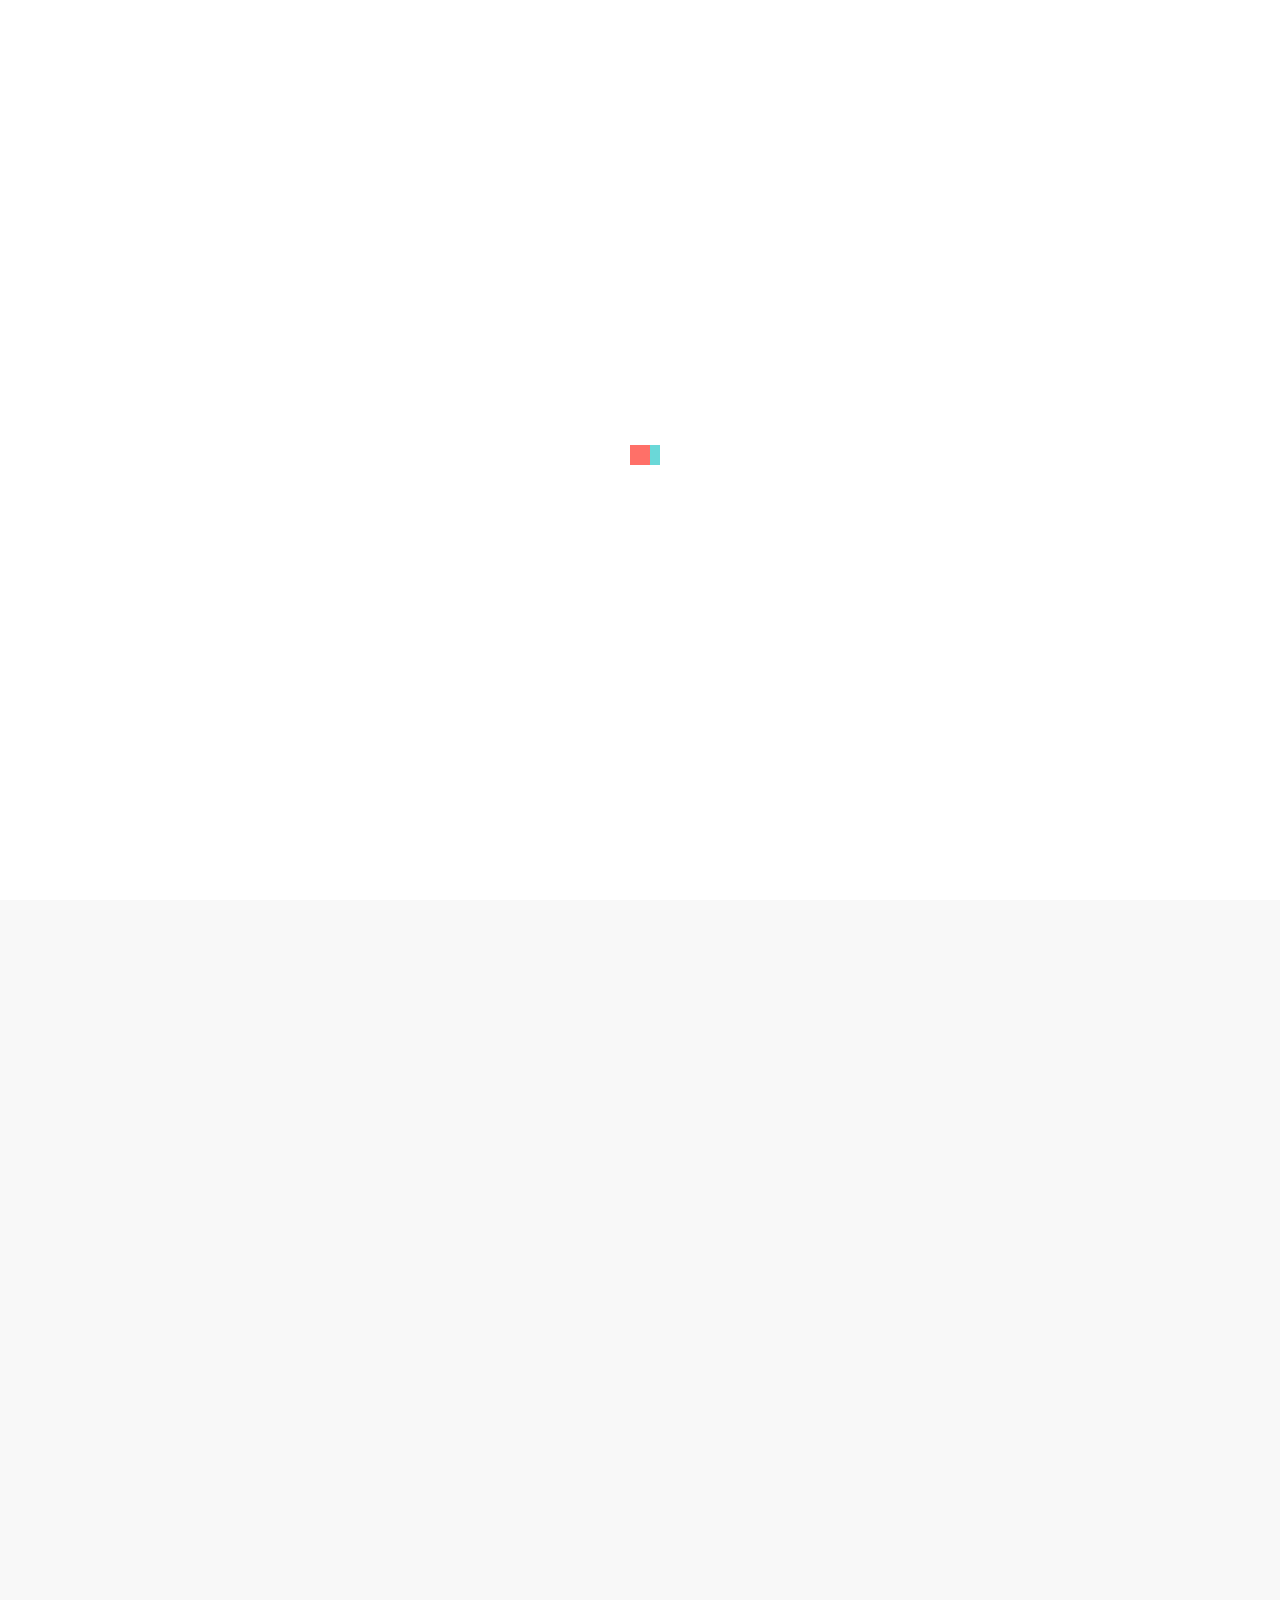
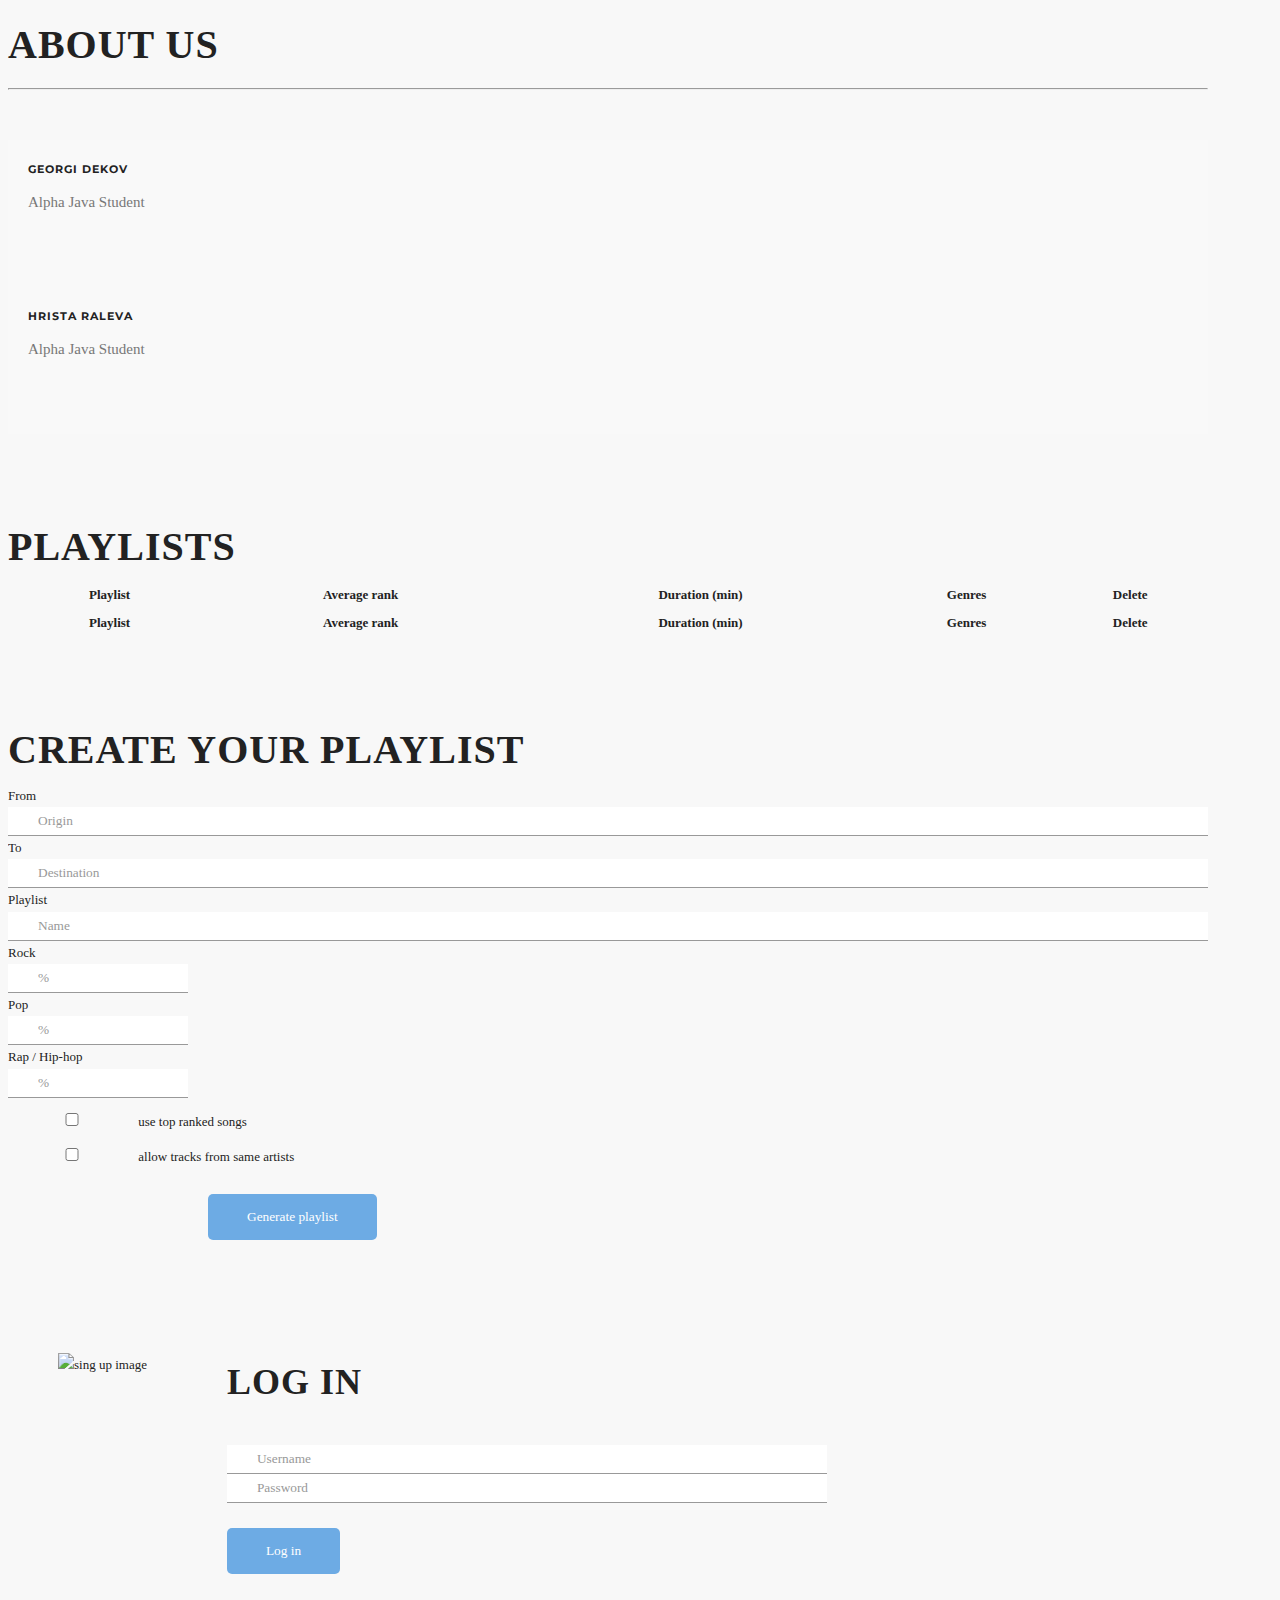
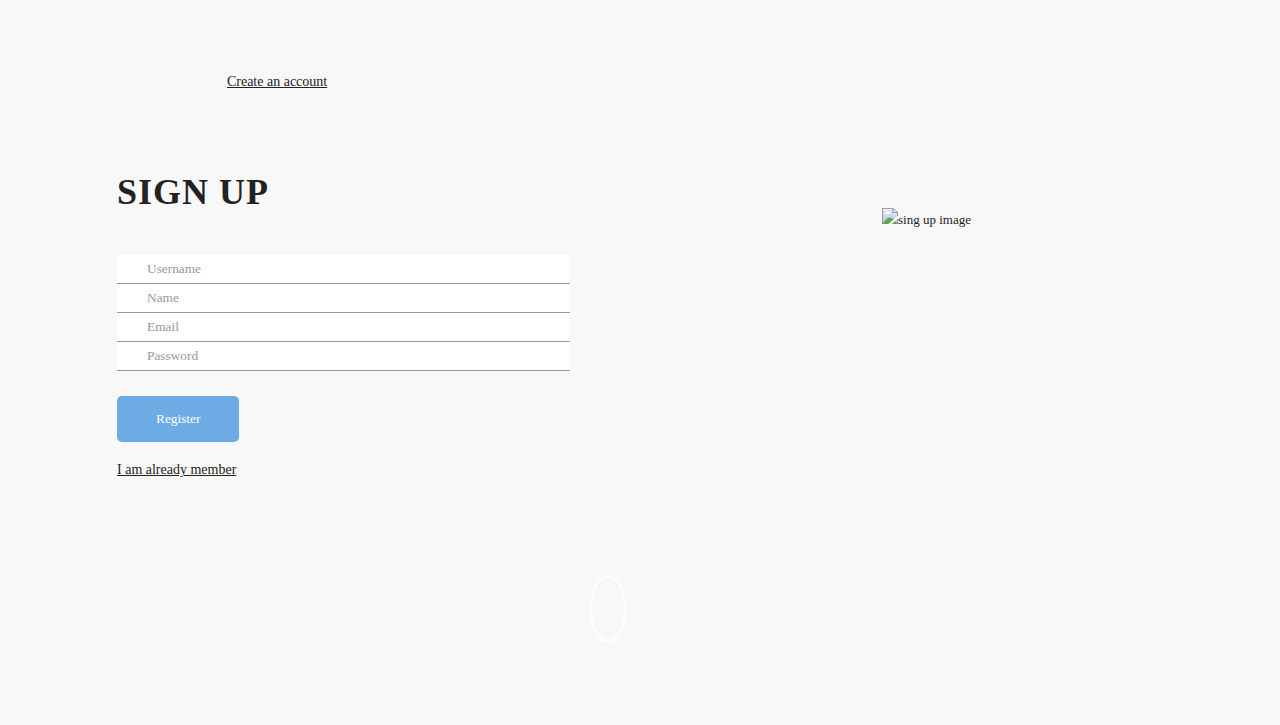
==== commit 33033285: "Admin panel fully working (w/o user edit) + view profile removed + minor cosmetics" ====
--- a/playlistgenerator/src/main/resources/static/index.html
+++ b/playlistgenerator/src/main/resources/static/index.html
@@ -21,6 +21,9 @@
   <link href="css/style.css" rel="stylesheet">
   <link rel="stylesheet" href="css/styleLI.css">
   <link href="color/default.css" rel="stylesheet">
+  <!-- Data tables CSS -->
+    <link rel="stylesheet" type="text/css" href="DataTables/datatables.min.css"/>
+
 
 </head>
 
@@ -51,10 +54,10 @@
           <li class="dropdown">
             <a href="#" id="user-dropdown-toggle" class="dropdown-toggle" data-toggle="dropdown">User <b class="caret"></b></a>
             <ul class="dropdown-menu">
-              <li><a href="#profile">View profile</a></li>
               <li><a href="#login" id="login-nav">Log in</a></li>
               <li><a href="#signup" id="signup-nav">Sign up</a></li>
               <li><a href="#login" id="logout-nav">Log out</a></li>
+              <li><a href="#admin-panel" id="admin-nav" style="display: none">Admin Panel</a></li>
             </ul>
           </li>
         </ul>
@@ -152,19 +155,23 @@
                 <div>
                   <table id="playlistTable" class="beersTable display responsive nowrap" style="width: 100%">
                     <thead>
+                    <tr style="align-content: center" align="center">
+                      <th></th>
+                      <th>Playlist</th>
+                      <th>Average rank</th>
+                      <th>Duration (min)</th>
+                      <th align="center">Genres</th>
+                      <th align="center">Delete</th>
+                    </tr>
+                    </thead>
+                    <tfoot>
                     <tr align="center">
+                      <th></th>
                       <th>Playlist</th>
                       <th>Average rank</th>
                       <th>Duration (min)</th>
                       <th>Genres</th>
-                    </tr>
-                    </thead>
-                    <tfoot>
-                    <tr align="center">
-                      <th>Playlist</th>
-                      <th>Average rank</th>
-                      <th>Duration (min)</th>
-                      <th>Genres</th>
+                      <th>Delete</th>
                     </tr>
                     </tfoot>
                   </table>
@@ -192,7 +199,7 @@
                 <h2>Create your playlist</h2>
                 <i class="fa fa-2x fa-angle-down"></i>
 
-                <form onsubmit="return validateForm()">
+                <form id="playlist-form">
 
                   <div class="form-group row">
                     <label for="inputOrigin" class="col-sm-2 col-form-label">From</label>
@@ -216,25 +223,25 @@
                     <div class="form-group row">
                       <label for="inputGenreRock" class="col-sm-2 col-form-label">Rock</label>
                       <div class="col-sm-10">
-                        <input class="form-control percentage" id="inputGenreRock" placeholder="%" maxlength='2'>
+                        <input class="form-control percentage" id="inputGenreRock" placeholder="%" maxlength='3'>
                       </div>
                     </div>
                     <div class="form-group row">
                       <label for="inputGenrePop" class="col-sm-2 col-form-label">Pop</label>
                       <div class="col-sm-10">
-                        <input class="form-control percentage" id="inputGenrePop" placeholder="%" maxlength='2'>
+                        <input class="form-control percentage" id="inputGenrePop" placeholder="%" maxlength='3'>
                       </div>
                     </div>
                     <div class="form-group row">
                       <label for="inputGenreRap" class="col-sm-2 col-form-label">Rap / Hip-hop</label>
                       <div class="col-sm-10">
-                        <input class="form-control percentage" id="inputGenreRap" placeholder="%" maxlength='2'>
+                        <input class="form-control percentage" id="inputGenreRap" placeholder="%" maxlength='3'>
                       </div>
                     </div>
                   </div>
                   <div style="align-items: start" class="form-group row">
-                    <input class="checkboxx" type="checkbox" name="topRanked" value="topRanked"> use top ranked songs<br>
-                    <input class="checkboxx" type="checkbox" name="sameArtists" value="sameArtists"> allow tracks from same artists<br>
+                    <input class="checkboxx" id="topRanked" type="checkbox" name="topRanked" value="topRanked"> use top ranked songs<br>
+                    <input class="checkboxx" id="sameArtists" type="checkbox" name="sameArtists" value="sameArtists"> allow tracks from same artists<br>
                   </div>
                   <div style="align-items: start" class="form-group row">
                     <div style="width:800px; margin:0 auto;">
@@ -287,6 +294,74 @@
     </div>
   </section>
   <!-- /Login form -->
+
+
+  <!-- Admin  panel -->
+  <section id="admin-panel" class="admin-panel home-section text-center bg-gray" style="display: none">
+    <div class="heading-about">
+      <div class="container">
+        <div class="row">
+          <div class="col-lg-8 col-lg-offset-2">
+            <div class="wow bounceInDown" data-wow-delay="0.4s">
+              <div class="section-heading">
+                <h2>Admin Panel</h2>
+                <i class="fa fa-2x fa-angle-down"></i>
+                <div>
+                  <h3>Users</h3>
+                  <i class="fa fa-2x fa-angle-down"></i>
+                  <table id="userTable" class="display responsive nowrap" style="width: 100%">
+                    <thead>
+                    <tr style="align-content: center" align="center">
+                      <th>Email</th>
+                      <th>Name</th>
+                      <th>Username</th>
+                      <th>Delete</th>
+                    </tr>
+                    </thead>
+                    <tfoot>
+                    <tr align="center">
+                      <th>Email</th>
+                      <th>Name</th>
+                      <th>Username</th>
+                      <th>Delete</th>
+                    </tr>
+                    </tfoot>
+                  </table>
+                </div>
+
+                <div>
+                  <h3>Playlists</h3>
+                  <i class="fa fa-2x fa-angle-down"></i>
+                  <table id="adminPlaylistTable" class="display responsive nowrap" style="width: 100%">
+                    <thead>
+                    <tr style="align-content: center" align="center">
+                      <th>Playlist</th>
+                      <th>Average rank</th>
+                      <th>Duration (min)</th>
+                      <th align="center">Genres</th>
+                      <th align="center">Delete</th>
+                    </tr>
+                    </thead>
+                    <tfoot>
+                    <tr align="center">
+                      <th>Playlist</th>
+                      <th>Average rank</th>
+                      <th>Duration (min)</th>
+                      <th>Genres</th>
+                      <th>Delete</th>
+                    </tr>
+                    </tfoot>
+                  </table>
+                </div>
+
+              </div>
+            </div>
+          </div>
+        </div>
+      </div>
+    </div>
+  </section>
+  <!-- /Admin panel -->
 
   <!-- Sign up form -->
   <section id="signup" class="signup">
@@ -361,13 +436,14 @@
   <script src="js/jquery.easing.min.js"></script>
   <script src="js/jquery.scrollTo.js"></script>
   <script src="js/wow.min.js"></script>
-  <script type="text/javascript" charset="utf8" src="https://cdn.datatables.net/1.10.19/js/jquery.dataTables.js"></script>
+  <script type="text/javascript" src="DataTables/datatables.min.js"></script>
   <script src="js/mainLI.js"></script>
   <!-- Custom Theme JavaScript -->
   <script src="js/custom.js"></script>
   <script src="contactform/contactform.js"></script>
-
-  <link rel="stylesheet" type="text/css" href="https://cdn.datatables.net/1.10.19/css/jquery.dataTables.css">
+  <!-- Data Tables JavaScript -->
+
+
 </body>
 
 </html>
--- a/playlistgenerator/src/main/resources/static/css/styleLI.css
+++ b/playlistgenerator/src/main/resources/static/css/styleLI.css
@@ -336,6 +336,14 @@
 .form-control.percentage {
   width: 15%;
   display: block;
+}
+
+td.details-control {
+  background: url('../img/closed.png') no-repeat center center;
+  cursor: pointer;
+}
+tr.shown td.details-control {
+  background: url('../img/opened.png') no-repeat center center;
 }
 
 input {
@@ -609,4 +617,9 @@
     margin-right: 0px;
     margin-bottom: 10px; } }
 
+
+#userTable_wrapper {
+  margin-bottom: 50px;
+}
+
 /*# sourceMappingURL=style.css.map */
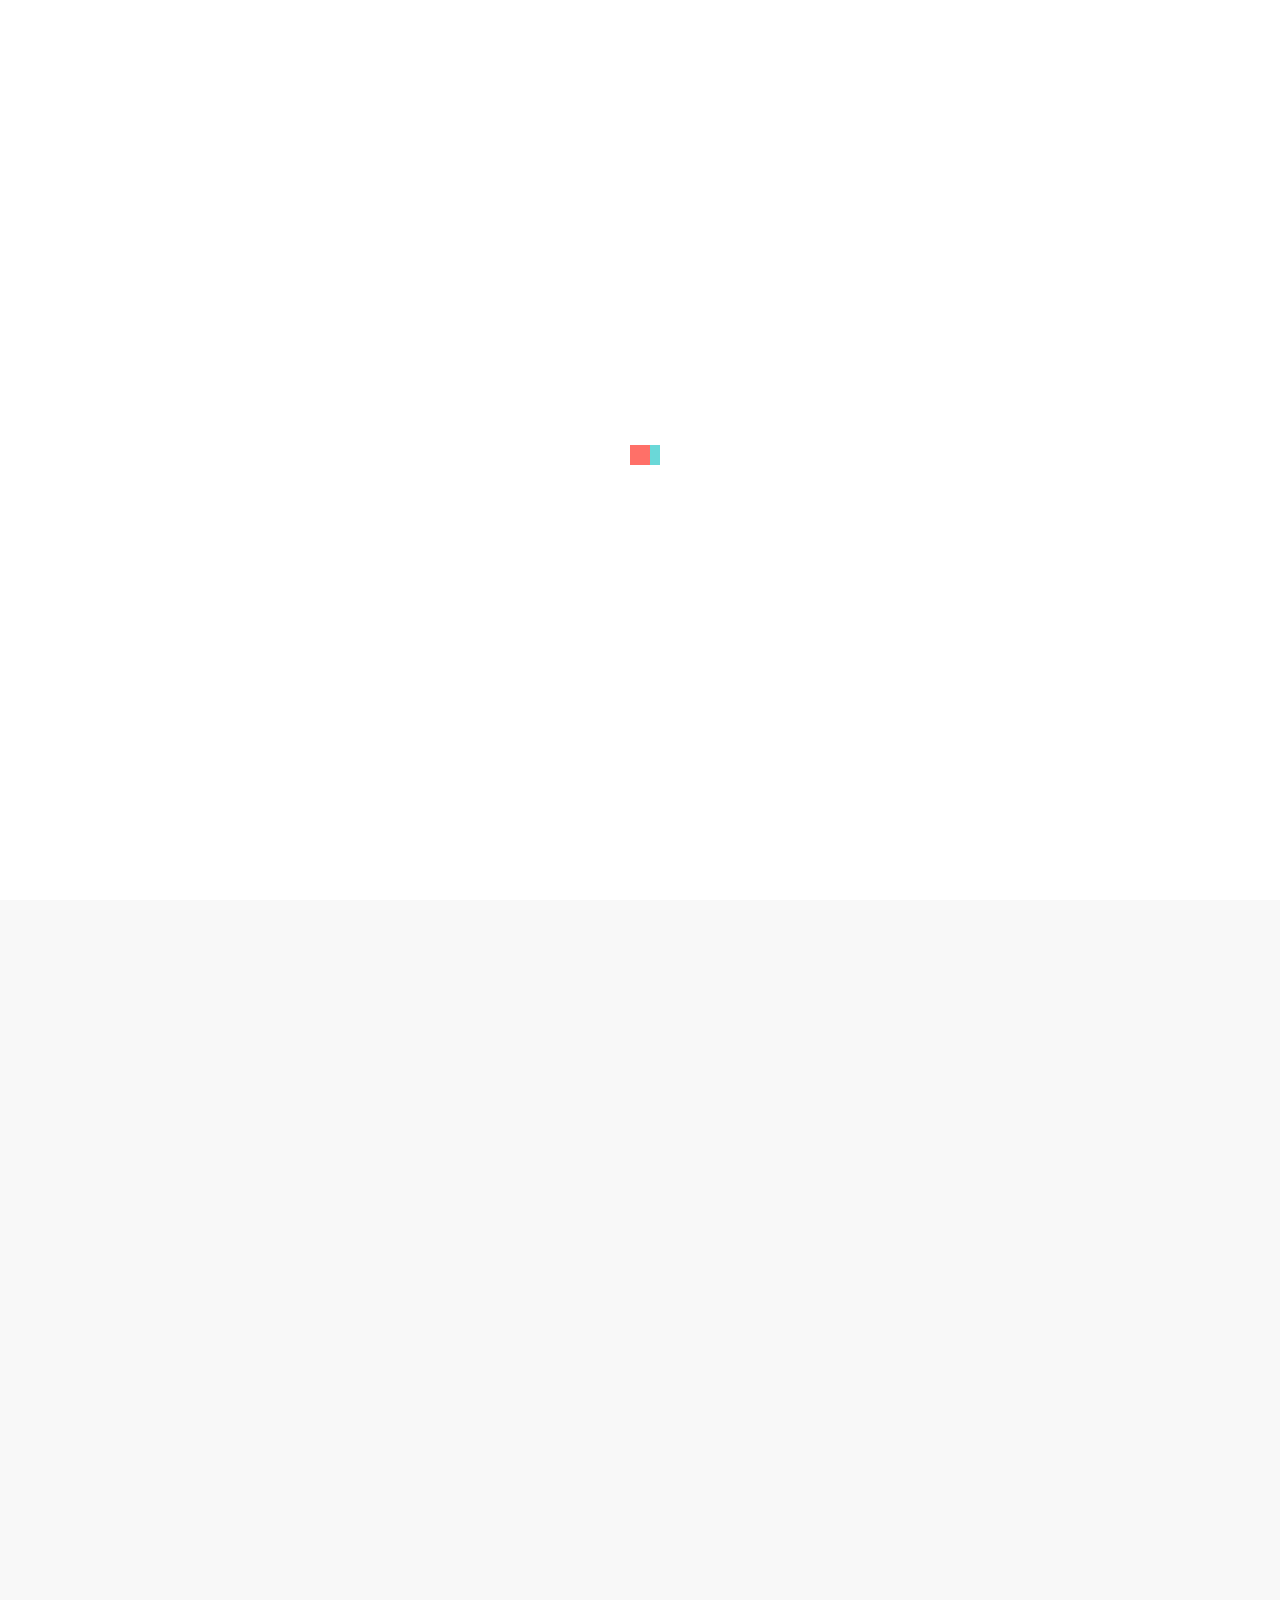
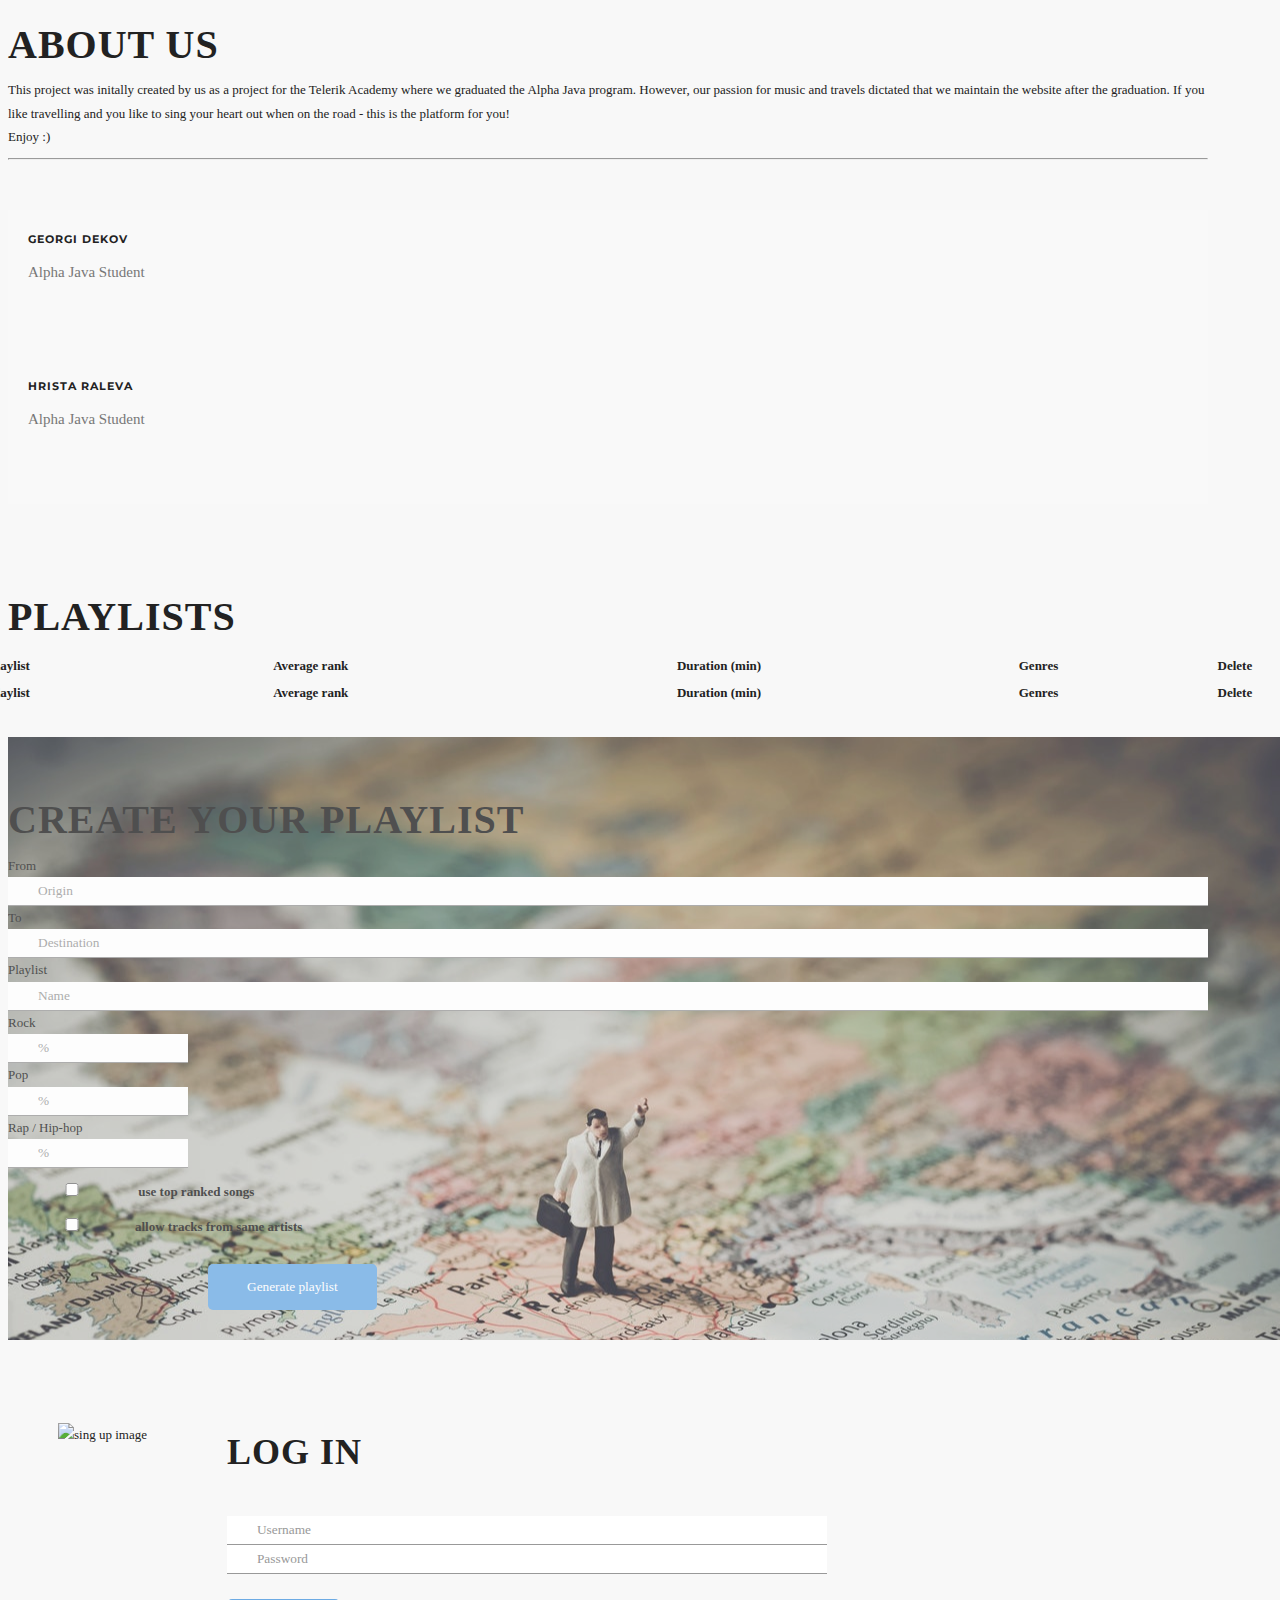
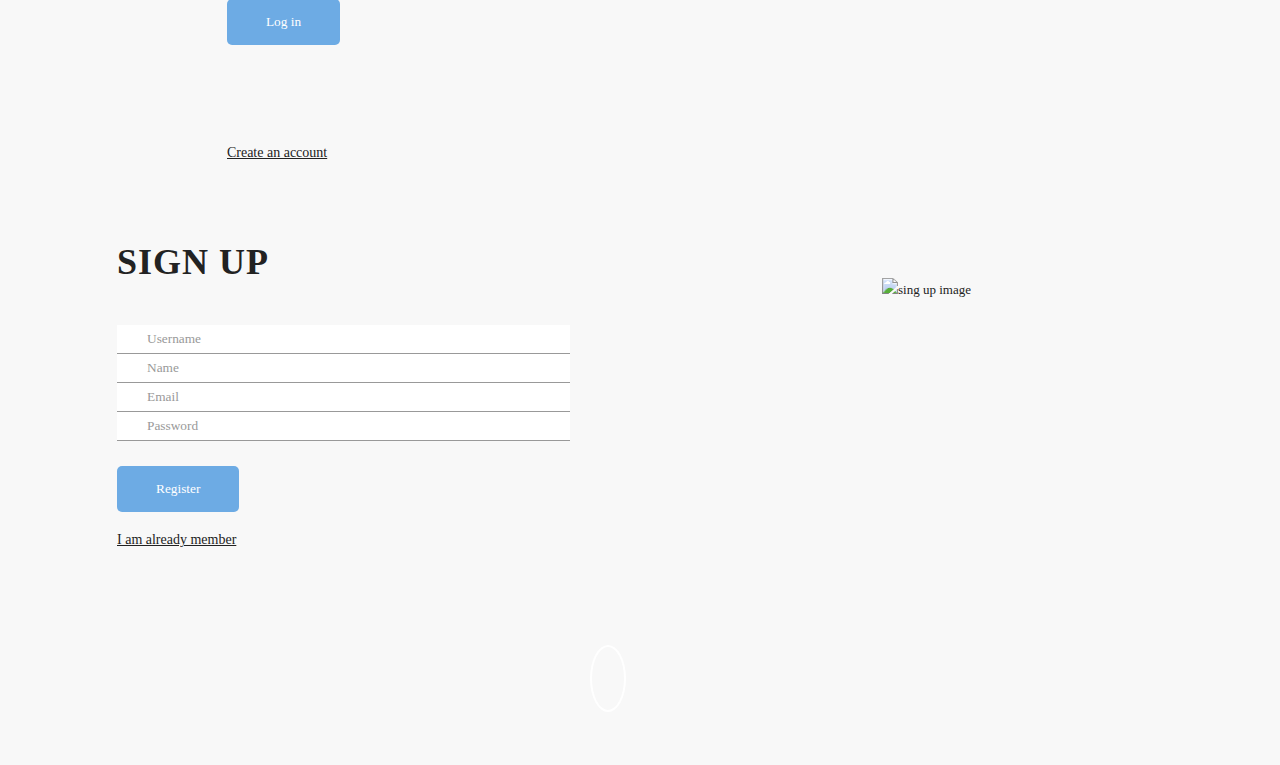
==== commit 6d110fe7: "Background work finalized + about me updated + widened tables" ====
--- a/playlistgenerator/src/main/resources/static/index.html
+++ b/playlistgenerator/src/main/resources/static/index.html
@@ -39,7 +39,7 @@
         <button type="button" class="navbar-toggle" data-toggle="collapse" data-target=".navbar-main-collapse">
                     <i class="fa fa-bars"></i>
                 </button>
-         <a class="navbar-brand" href="index.html">
+        <a class="navbar-brand" href="index.html">
           <h1>TripTones</h1>
         </a>
       </div>
@@ -92,6 +92,9 @@
               <div class="section-heading">
                 <h2>About us</h2>
                 <i class="fa fa-2x fa-angle-down"></i>
+                <div> This project was initally created by us as a project for the Telerik Academy where we graduated the Alpha Java program.
+                  However, our passion for music and travels dictated that we maintain the website after the graduation.
+                  If you like travelling and you like to sing your heart out when on the road - this is the platform for you! </br>Enjoy :)</div>
 
               </div>
             </div>
@@ -152,7 +155,7 @@
               <div class="section-heading">
                 <h2>Playlists</h2>
                 <i class="fa fa-2x fa-angle-down"></i>
-                <div>
+                <div class="wideTable">
                   <table id="playlistTable" class="beersTable display responsive nowrap" style="width: 100%">
                     <thead>
                     <tr style="align-content: center" align="center">
@@ -188,7 +191,7 @@
   <!-- /Section: playlists -->
 
   <!-- Section: createPlaylist -->
-  <section id="createPlaylist" class="home-section text-center bg-gray">
+  <section id="createPlaylist" class="home-section text-center bg-gray bgimg">
 
     <div class="heading-about">
       <div class="container">
@@ -240,8 +243,8 @@
                     </div>
                   </div>
                   <div style="align-items: start" class="form-group row">
-                    <input class="checkboxx" id="topRanked" type="checkbox" name="topRanked" value="topRanked"> use top ranked songs<br>
-                    <input class="checkboxx" id="sameArtists" type="checkbox" name="sameArtists" value="sameArtists"> allow tracks from same artists<br>
+                    <input class="checkboxx" id="topRanked" type="checkbox" name="topRanked" value="topRanked"> <b>use top ranked songs</b><br>
+                    <input class="checkboxx" id="sameArtists" type="checkbox" name="sameArtists" value="sameArtists"><b>allow tracks from same artists</b> <br>
                   </div>
                   <div style="align-items: start" class="form-group row">
                     <div style="width:800px; margin:0 auto;">
@@ -409,7 +412,7 @@
       <div class="row">
         <div class="col-md-12 col-lg-12">
           <div class="wow shake" data-wow-delay="0.4s">
-            <div class="page-scroll marginbot-30">
+            <div class="page-scroll marginbot-0">
               <a href="#intro" id="totop" class="btn btn-circle">
 							<i class="fa fa-angle-double-up animated"></i>
 						</a>
--- a/playlistgenerator/src/main/resources/static/css/styleLI.css
+++ b/playlistgenerator/src/main/resources/static/css/styleLI.css
@@ -622,4 +622,18 @@
   margin-bottom: 50px;
 }
 
+.bgimg {
+  background-image: url('../img/background3.jpg');
+  opacity: 0.79;
+}
+
+#topRanked #sameArtists {
+  font-weight: bold;
+}
+
+.wideTable {
+  margin-left: -120px;
+  margin-right: -120px;
+}
+
 /*# sourceMappingURL=style.css.map */
